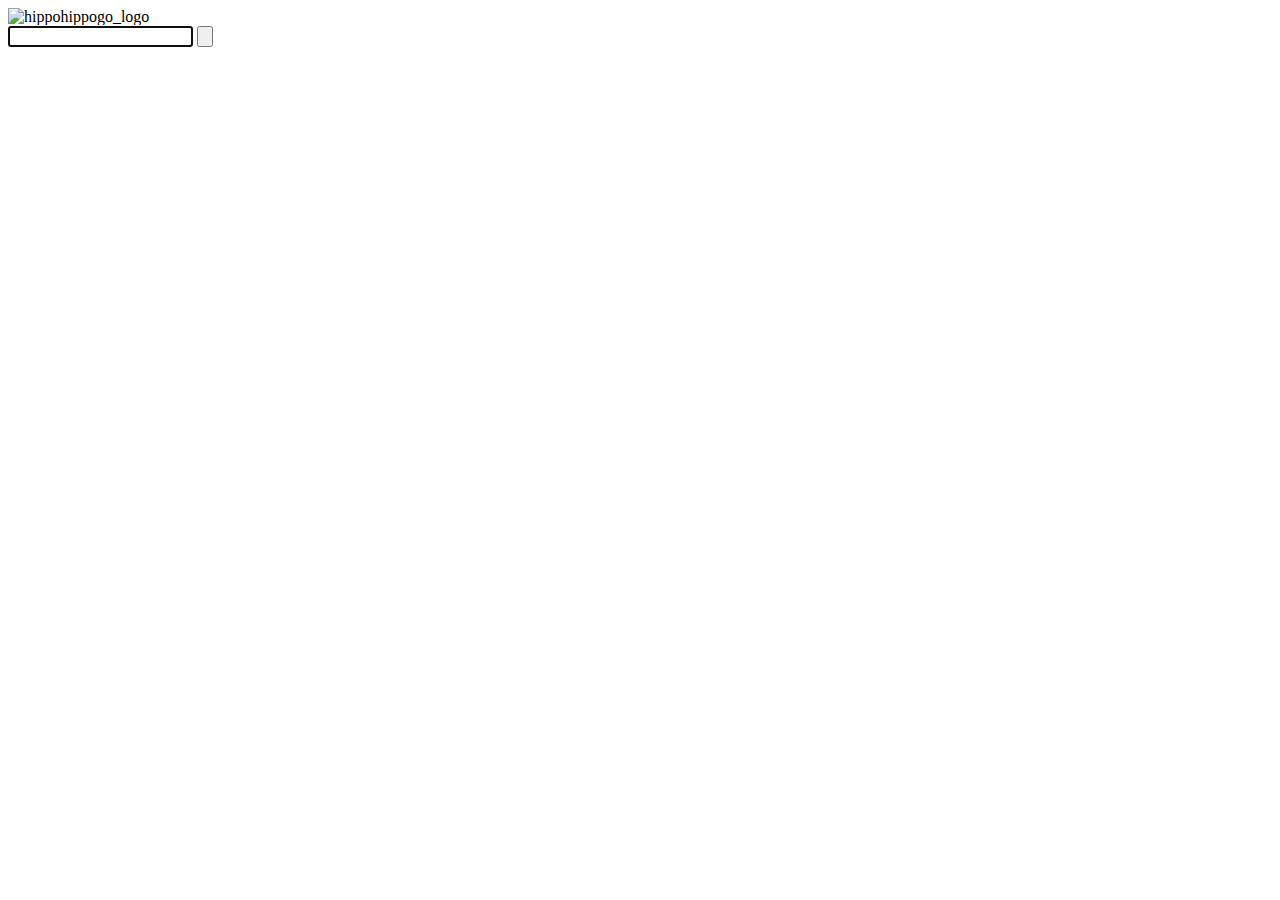
==== src/main/resources/static/index.html @ 053a4601 "Modify Landing Page HTML FILE" ====
<html lang="en">
  <head>
    <meta charset="UTF-8" />
    <meta
      name="viewport"
      content="width=device-width, initial-scale=1.0, maximum-scale=3.0, user-scalable=1"
    />
    <title>HippoHippoGo</title>
    <link
      rel="stylesheet"
      media="handheld, all"
      href="./css/index.css"
      type="text/css"
    />
    <link rel="icon" href="./assets/hippohippogo_logo.ico" type="image/gif">
  </head>
  <body
    class="body--home body--html"
    data-gr-c-s-loaded="true"
    cz-shortcut-listen="true"
  >
    <div class="header-wrap--home"></div>
    <div id="content_wrapper_homepage" class="content-wrap--home">
      <div id="content_homepage" class="content--home">
        <div class="logo-wrap--home">
          <img
            title="HippoHippoGo"
            class="logo_homepage"
            src="./assets/hippohippogo_logo.png" alt="hippohippogo_logo"
          />
        </div>
        <div class="search-wrap--home">
          <form
            name="x"
            id="search_form_homepage"
            class="search"
            action="/api/dummy"
            method="get"
          >
            <input
              name="q"
              autocomplete="off"
              id="search_form_input_homepage"
              class="search__input"
              type="text"
              autofocus=""
            />

            <input
              name="b"
              id="search_button_homepage"
              class="search__button search__button--html"
              value=""
              title="Search"
              alt="Search"
              type="submit"
            />
          </form>
        </div>
        <div id="html-only-notice"></div>
      </div>
    </div>
  </body>
  <div id="__genieContainer" style="all: initial;"></div>
</html>
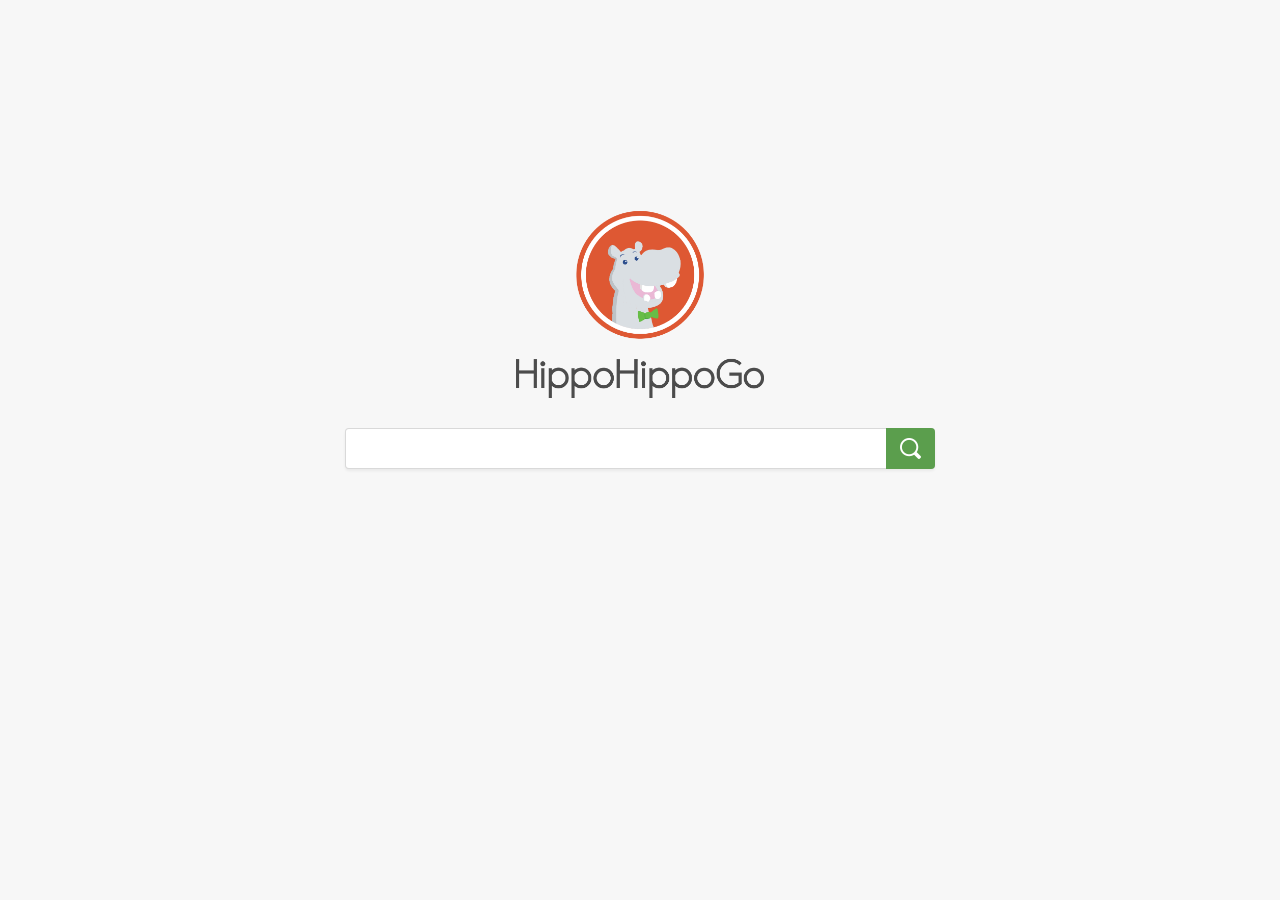
==== commit befd6344: "Add Logo Without Text" ====
--- a/src/main/resources/static/index.html
+++ b/src/main/resources/static/index.html
@@ -24,9 +24,9 @@
       <div id="content_homepage" class="content--home">
         <div class="logo-wrap--home">
           <img
-            title="HippoHippoGo"
-            class="logo_homepage"
-            src="./assets/hippohippogo_logo.png" alt="hippohippogo_logo"
+                  title="HippoHippoGo"
+                  class="logo_homepage"
+                  src="assets/hippohippogo_logo_with_text.png" alt="hippohippogo_logo"
           />
         </div>
         <div class="search-wrap--home">
--- a/src/main/resources/static/css/index.css
+++ b/src/main/resources/static/css/index.css
@@ -0,0 +1,4565 @@
+﻿html,
+body,
+div,
+span,
+applet,
+object,
+iframe,
+h1,
+h2,
+h3,
+h4,
+h5,
+h6,
+p,
+blockquote,
+pre,
+a,
+abbr,
+acronym,
+address,
+big,
+cite,
+code,
+del,
+dfn,
+em,
+img,
+ins,
+kbd,
+q,
+s,
+samp,
+small,
+strike,
+strong,
+sub,
+sup,
+tt,
+var,
+b,
+u,
+i,
+center,
+dl,
+dt,
+dd,
+ol,
+ul,
+li,
+fieldset,
+form,
+label,
+legend,
+table,
+caption,
+tbody,
+tfoot,
+thead,
+tr,
+th,
+td,
+article,
+aside,
+canvas,
+details,
+embed,
+figure,
+figcaption,
+footer,
+header,
+hgroup,
+menu,
+nav,
+output,
+ruby,
+section,
+summary,
+time,
+mark,
+audio,
+video {
+  margin: 0;
+  padding: 0;
+  border: 0;
+  font: inherit;
+  font-size: 100%;
+  vertical-align: baseline;
+}
+html {
+  line-height: 1;
+}
+ol,
+ul {
+  list-style: none;
+}
+table {
+  border-collapse: collapse;
+  border-spacing: 0;
+}
+caption,
+th,
+td {
+  text-align: left;
+  font-weight: normal;
+  vertical-align: middle;
+}
+q,
+blockquote {
+  quotes: none;
+}
+q:before,
+q:after,
+blockquote:before,
+blockquote:after {
+  content: "";
+  content: none;
+}
+a img {
+  border: none;
+}
+article,
+aside,
+details,
+figcaption,
+figure,
+footer,
+header,
+hgroup,
+main,
+menu,
+nav,
+section,
+summary {
+  display: block;
+}
+img {
+  max-width: 100%;
+}
+.site-wrapper {
+  width: 100%;
+  overflow: hidden;
+}
+.content-wrap {
+  margin: 0 auto;
+  position: relative;
+}
+.text-center,
+.text-mid {
+  text-align: center;
+}
+.text-left {
+  text-align: left;
+}
+.text-right {
+  text-align: right;
+}
+.r-block {
+  display: block;
+}
+.r-inline {
+  display: inline;
+}
+.r-inline-block,
+.r-iblock {
+  display: inline-block;
+}
+.r-valign--top {
+  vertical-align: top;
+}
+.r-valign--mid {
+  vertical-align: middle;
+}
+.r-valign--bottom {
+  vertical-align: bottom;
+}
+.r-border-box,
+html {
+  -webkit-box-sizing: border-box;
+  -moz-box-sizing: border-box;
+  -ms-box-sizing: border-box;
+  -o-box-sizing: border-box;
+  box-sizing: border-box;
+}
+.r-content-box,
+.r-grid-pad {
+  -webkit-box-sizing: content-box;
+  -moz-box-sizing: content-box;
+  -ms-box-sizing: content-box;
+  -o-box-sizing: content-box;
+  box-sizing: content-box;
+}
+.whole,
+.half,
+.third,
+.twothird,
+.twothirds,
+.quarter,
+.threequarter,
+.threequarters,
+.sixth,
+.eighth,
+.ninety,
+.eighty,
+.seventy,
+.sixty,
+.fifty,
+.forty,
+.thirty,
+.twenty,
+.ten {
+  float: left;
+  position: relative;
+  -webkit-box-sizing: border-box;
+  -moz-box-sizing: border-box;
+  -ms-box-sizing: border-box;
+  -o-box-sizing: border-box;
+  box-sizing: border-box;
+}
+.whole {
+  width: 100%;
+}
+.half,
+.fifty {
+  width: 50%;
+}
+.third {
+  width: 33.3%;
+}
+.twothird,
+.twothirds {
+  width: 66.6%;
+}
+.quarter {
+  width: 25%;
+}
+.threequarter,
+.threequarters {
+  width: 75%;
+}
+.sixth {
+  width: 16.6%;
+}
+.eighth {
+  width: 12.5%;
+}
+.ninety {
+  width: 90%;
+}
+.eighty {
+  width: 80%;
+}
+.seventy {
+  width: 70%;
+}
+.sixty {
+  width: 60%;
+}
+.forty {
+  width: 40%;
+}
+.thirty {
+  width: 30%;
+}
+.twenty {
+  width: 20%;
+}
+.ten {
+  width: 10%;
+}
+.gw {
+  margin-left: -1em;
+  letter-spacing: -0.31em;
+}
+.g {
+  padding-left: 1em;
+  display: inline-block;
+  vertical-align: top;
+  letter-spacing: normal;
+  float: none;
+  -webkit-box-sizing: border-box;
+  -moz-box-sizing: border-box;
+  -ms-box-sizing: border-box;
+  -o-box-sizing: border-box;
+  box-sizing: border-box;
+}
+.gw--h {
+  margin-left: -0.5em;
+}
+.gw--h .g {
+  padding-left: 0.5em;
+}
+.block-mid {
+  margin-left: auto;
+  margin-right: auto;
+  display: block;
+  float: none;
+}
+.pull-left,
+.fl,
+.float--left {
+  float: left;
+}
+.pull-right,
+.fr,
+.float--right {
+  float: right;
+}
+.pull-none,
+.killfloat {
+  float: none;
+}
+.clear,
+.r-clear {
+  clear: both;
+}
+.hide,
+.r-hide {
+  display: none;
+}
+.hide--important {
+  display: none !important;
+}
+.allcaps {
+  text-transform: uppercase;
+}
+.clearfix:after,
+.fix:after,
+.group:after,
+.row:after,
+.gw:after,
+.media:after {
+  content: "";
+  display: block;
+  clear: both;
+}
+@media only screen and (min-width: 1079px) {
+  .hide--screen-l {
+    display: none;
+  }
+  .show--screen-l,
+  .r-block--screen-l {
+    display: block;
+  }
+  .block-mid--screen-l {
+    margin-left: auto;
+    margin-right: auto;
+    display: block;
+    float: none;
+  }
+  .pull-left--screen-l,
+  .fl--screen-l {
+    float: left;
+  }
+  .pull-right--screen-l,
+  .fr--screen-l {
+    float: right;
+  }
+  .pull-none--screen-l,
+  .killfloat--screen-l {
+    float: none;
+  }
+  .whole--screen-l {
+    width: 100%;
+  }
+  .ninety--screen-l {
+    width: 90%;
+  }
+  .eighty--screen-l {
+    width: 80%;
+  }
+  .seventy--screen-l {
+    width: 70%;
+  }
+  .sixty--screen-l {
+    width: 60%;
+  }
+  .half--screen-l,
+  .fifty--screen-l {
+    width: 50%;
+  }
+  .forty--screen-l {
+    width: 40%;
+  }
+  .thirty--screen-l {
+    width: 30%;
+  }
+  .quarter--screen-l {
+    width: 25%;
+  }
+  .twenty--screen-l {
+    width: 20%;
+  }
+  .ten--screen-l {
+    width: 10%;
+  }
+}
+@media only screen and (min-width: 1440px) {
+  .hide--screen-xl {
+    display: none;
+  }
+  .show--screen-xl,
+  .r-block--screen-xl {
+    display: block;
+  }
+  .block-mid--screen-xl {
+    margin-left: auto;
+    margin-right: auto;
+    display: block;
+    float: none;
+  }
+  .pull-left--screen-xl,
+  .fl--screen-xl {
+    float: left;
+  }
+  .pull-right--screen-xl,
+  .fr--screen-xl {
+    float: right;
+  }
+  .pull-none--screen-xl,
+  .killfloat--screen-xl {
+    float: none;
+  }
+  .whole--screen-xl {
+    width: 100%;
+  }
+  .ninety--screen-xl {
+    width: 90%;
+  }
+  .eighty--screen-xl {
+    width: 80%;
+  }
+  .seventy--screen-xl {
+    width: 70%;
+  }
+  .sixty--screen-xl {
+    width: 60%;
+  }
+  .half--screen-xl,
+  .fifty--screen-xl {
+    width: 50%;
+  }
+  .forty--screen-xl {
+    width: 40%;
+  }
+  .thirty--screen-xl {
+    width: 30%;
+  }
+  .quarter--screen-xl {
+    width: 25%;
+  }
+  .twenty--screen-xl {
+    width: 20%;
+  }
+  .ten--screen-xl {
+    width: 10%;
+  }
+}
+@media only screen and (max-width: 864px) {
+  .port-half,
+  .half--screen-m {
+    width: 50%;
+    float: left;
+    clear: none;
+  }
+  .block-mid--screen-m {
+    margin-left: auto;
+    margin-right: auto;
+    display: block;
+    float: none;
+  }
+  .port-hide,
+  .hide--screen-m {
+    display: none;
+  }
+  .port-block,
+  .show--screen-m,
+  .r-block--screen-m {
+    display: block;
+  }
+  .port-clear,
+  .clear--screen-m,
+  .r-clear--screen-m {
+    clear: both;
+  }
+  .port-killfloat,
+  .port-pull-none,
+  .port-float--none,
+  .pull-none--screen-m,
+  .killfloat--screen-m {
+    float: none;
+  }
+  .whole--screen-m {
+    width: 100%;
+  }
+  .ninety--screen-m {
+    width: 90%;
+  }
+  .eighty--screen-m {
+    width: 80%;
+  }
+  .seventy--screen-m {
+    width: 70%;
+  }
+  .sixty--screen-m {
+    width: 60%;
+  }
+  .half--screen-m,
+  .fifty--screen-m {
+    width: 50%;
+  }
+  .forty--screen-m {
+    width: 40%;
+  }
+  .thirty--screen-m {
+    width: 30%;
+  }
+  .quarter--screen-m {
+    width: 25%;
+  }
+  .twenty--screen-m {
+    width: 20%;
+  }
+  .ten--screen-m {
+    width: 10%;
+  }
+}
+@media only screen and (max-width: 590px) {
+  html {
+    min-width: initial;
+  }
+  .whole,
+  .half,
+  .third,
+  .twothird,
+  .twothirds,
+  .quarter,
+  .threequarter,
+  .threequarters,
+  .sixth,
+  .eighth,
+  .ninety,
+  .eighty,
+  .seventy,
+  .sixty,
+  .fifty,
+  .forty,
+  .thirty,
+  .twenty,
+  .ten {
+    width: 100%;
+    margin: 0 auto;
+  }
+  img.half,
+  img.third,
+  img.twothird,
+  img.quarter,
+  img.threequarter,
+  img.sixth {
+    width: auto;
+  }
+  .palm-half,
+  .half--screen-s {
+    width: 50%;
+    float: left;
+    clear: none;
+  }
+  .block-mid--screen-s {
+    margin-left: auto;
+    margin-right: auto;
+    display: block;
+    float: none;
+  }
+  .palm-hide,
+  .hide--screen-s {
+    display: none;
+  }
+  .palm-block,
+  .show--screen-s,
+  .r-block--screen-s {
+    display: block;
+  }
+  .palm-clear,
+  .clear--screen-s,
+  .r-clear--screen-s {
+    clear: both;
+  }
+  .palm-killfloat,
+  .palm-pull-none,
+  .palm-float--none,
+  .killfloat-s,
+  .pull-none--screen-s {
+    float: none;
+  }
+  .whole--screen-s {
+    width: 100%;
+  }
+  .ninety--screen-s {
+    width: 90%;
+  }
+  .eighty--screen-s {
+    width: 80%;
+  }
+  .seventy--screen-s {
+    width: 70%;
+  }
+  .sixty--screen-s {
+    width: 60%;
+  }
+  .half--screen-s,
+  .fifty--screen-s {
+    width: 50%;
+  }
+  .forty--screen-s {
+    width: 40%;
+  }
+  .thirty--screen-s {
+    width: 30%;
+  }
+  .quarter--screen-s {
+    width: 25%;
+  }
+  .twenty--screen-s {
+    width: 20%;
+  }
+  .ten--screen-s {
+    width: 10%;
+  }
+}
+@media only screen and (max-width: 425px) {
+  .half--screen-xs {
+    width: 50%;
+    float: left;
+    clear: none;
+  }
+  .hide--screen-xs {
+    display: none;
+  }
+  .show--screen-xs,
+  .r-block--screen-xs {
+    display: block;
+  }
+  .clear--screen-xs,
+  .r-clear--screen-xs {
+    clear: both;
+  }
+  .killfloat-xs,
+  .pull-none--screen-xs {
+    float: none;
+  }
+  .whole--screen-xs {
+    width: 100%;
+  }
+  .ninety--screen-xs {
+    width: 90%;
+  }
+  .eighty--screen-xs {
+    width: 80%;
+  }
+  .seventy--screen-xs {
+    width: 70%;
+  }
+  .sixty--screen-xs {
+    width: 60%;
+  }
+  .half--screen-xs,
+  .fifty--screen-xs {
+    width: 50%;
+  }
+  .forty--screen-xs {
+    width: 40%;
+  }
+  .thirty--creen-xs {
+    width: 30%;
+  }
+  .quarter--screen-xs {
+    width: 25%;
+  }
+  .twenty--screen-xs {
+    width: 20%;
+  }
+  .ten--screen-xs {
+    width: 10%;
+  }
+}
+.button,
+.butt,
+.btn,
+.btn,
+.button,
+.btn--icon,
+.btn--top {
+  display: inline-block;
+  vertical-align: middle;
+  white-space: nowrap;
+  text-align: center;
+  position: relative;
+  text-decoration: none;
+  margin-top: 0;
+  margin-bottom: 0;
+  padding: 0 1em;
+  line-height: 2.5;
+  border: 1px solid #babec9;
+  text-shadow: 0 1px 1px rgba(255, 255, 255, 0.1);
+  background-color: #f8f8f8;
+  color: #474747;
+  cursor: pointer;
+  -moz-border-radius: 4px;
+  -webkit-border-radius: 4px;
+  border-radius: 4px;
+  -webkit-box-sizing: content-box;
+  -moz-box-sizing: content-box;
+  -ms-box-sizing: content-box;
+  -o-box-sizing: content-box;
+  box-sizing: content-box;
+  -webkit-user-select: none;
+  -khtml-user-select: none;
+  -moz-user-select: -moz-none;
+  -ms-user-select: none;
+  user-select: none;
+}
+.button:hover,
+.butt:hover,
+.btn:hover,
+.btn:hover,
+.button:hover {
+  text-decoration: none;
+  background-color: #fff;
+}
+.button:active,
+.butt:active,
+.btn:active,
+.btn:active,
+.button:active {
+  background-color: #eee;
+}
+.button:active,
+.button:focus {
+  outline: none;
+}
+.btn--full,
+.btn--fill {
+  display: block;
+}
+.btn--pill {
+  -moz-border-radius: 5em;
+  -webkit-border-radius: 5em;
+  border-radius: 5em;
+}
+.btn--xxl {
+  font-size: 5em;
+}
+.btn--xl {
+  font-size: 3em;
+}
+.btn--l {
+  font-size: 2em;
+}
+.btn--m {
+  font-size: 1.5em;
+}
+.btn--s {
+  font-size: 0.75em;
+}
+.btn--xs {
+  font-size: 0.5em;
+}
+.btn--xtall {
+  line-height: 4;
+}
+.btn--tall {
+  line-height: 3;
+}
+.btn--short {
+  line-height: 1.5;
+}
+.btn--nat {
+  line-height: inherit;
+}
+.btn--dark {
+  border-color: #242424;
+  text-shadow: 0 -1px 1px rgba(0, 0, 0, 0.9);
+  background-color: #474747;
+  color: #f8f8f8;
+}
+.btn--dark:hover {
+  background-color: #383838;
+}
+.btn--dark:active {
+  background-color: #292929;
+}
+.btn--grp,
+.btn-grp > .btn {
+  margin-left: -0.35em;
+}
+.btn--grp,
+.btn-grp > .btn {
+  -webkit-border-radius: 0;
+  -moz-border-radius: 0;
+  border-radius: 0;
+}
+.btn--grp:first-child,
+.btn-grp > .btn:first-child,
+.btn--grp--first {
+  margin-left: 0;
+  -moz-border-radius-bottomleft: 0.25em;
+  -webkit-border-bottom-left-radius: 0.25em;
+  border-bottom-left-radius: 0.25em;
+  -moz-border-radius-topleft: 0.25em;
+  -webkit-border-top-left-radius: 0.25em;
+  border-top-left-radius: 0.25em;
+}
+.btn--grp:last-child,
+.btn-grp > .btn:last-child,
+.btn--grp--last {
+  -moz-border-radius-topright: 0.25em;
+  -webkit-border-top-right-radius: 0.25em;
+  border-top-right-radius: 0.25em;
+  -moz-border-radius-bottomright: 0.25em;
+  -webkit-border-bottom-right-radius: 0.25em;
+  border-bottom-right-radius: 0.25em;
+}
+.btn--grp.btn--grp--fakefirst {
+  -webkit-border-radius: 0;
+  -moz-border-radius: 0;
+  border-radius: 0;
+}
+@font-face {
+  font-family: "DDG_ProximaNova";
+  src: url("font/ProximaNova-ExtraBold-webfont.eot");
+  src: url("font/ProximaNova-ExtraBold-webfont.eot?#iefix")
+      format("embedded-opentype"),
+    url("font/ProximaNova-ExtraBold-webfont.woff2") format("woff2"),
+    url("font/ProximaNova-ExtraBold-webfont.woff") format("woff"),
+    url("font/ProximaNova-ExtraBold-webfont.ttf") format("truetype"),
+    url("font/ProximaNova-ExtraBold-webfont.svg#proxima_novaextrabold")
+      format("svg");
+  font-weight: 800;
+  font-style: normal;
+}
+.body--home,
+.site-wrapper--home {
+  background: #f7f7f7;
+}
+.site-wrapper--home {
+  height: 100%;
+}
+.site-wrapper--home:before {
+  display: none !important;
+}
+.content-wrap--home {
+  position: absolute;
+  margin: auto;
+  width: 100%;
+  top: 24%;
+  left: 0;
+  right: 0;
+  z-index: 12;
+}
+.no-js .content--home {
+  visibility: visible !important;
+}
+.logo-wrap--home {
+  position: relative;
+  display: block;
+  max-width: 300px;
+  margin: auto;
+  margin-bottom: 0.8em;
+  margin-top: -1.25em;
+}
+@media only screen and (max-width: 425px) {
+  .logo-wrap--home {
+    margin-bottom: 1.25em;
+    margin-top: 0;
+  }
+}
+@media only screen and (max-height: 425px) {
+  .logo-wrap--home {
+    margin-bottom: 0;
+    margin-top: 0;
+  }
+}
+.search-wrap--home {
+  padding: 1.3em 0.8em 1em;
+  max-width: 590px;
+  margin-left: auto;
+  margin-right: auto;
+  display: block;
+  float: none;
+  width: 70%;
+}
+@media only screen and (max-width: 590px) {
+  .search-wrap--home {
+    width: 80%;
+  }
+  .has-search-focus .search-wrap--home {
+    width: auto;
+  }
+}
+@media only screen and (max-width: 425px) {
+  .search-wrap--home {
+    width: auto;
+  }
+}
+@media only screen and (max-height: 455px) and (orientation: portrait) {
+  .displayable-atb-banner .search-wrap--home {
+    padding-top: 0.694em;
+    padding-bottom: 0.2em;
+  }
+}
+.tag-home {
+  position: relative;
+  line-height: 1.4;
+  font-size: 1.25em;
+  padding: 0;
+  margin: 0.5em auto;
+  text-align: center;
+  color: #9a9a9a;
+}
+@media only screen and (max-width: 590px) {
+  .tag-home {
+    font-size: 1em;
+  }
+}
+.tag-home__link,
+.tag-home__link:hover,
+.tag-home__link:visited,
+.tag-home__link:active {
+  color: #4495d4;
+}
+.foot-home {
+  position: absolute;
+  bottom: 14%;
+  left: 0;
+  right: 0;
+  width: 100%;
+  padding: 1em 0;
+  text-align: center;
+}
+.lt-ie9 .foot-home {
+  display: none;
+}
+.foot-home.show-on-small-screens {
+  display: block;
+}
+.foot-home.fix-to-bottom {
+  display: block;
+  bottom: 0;
+  padding: 0;
+  height: auto !important;
+  right: 0;
+}
+@media only screen and (max-width: 590px) {
+  .foot-home {
+    font-size: 0.9176em;
+  }
+}
+@media only screen and (max-height: 425px) {
+  .foot-home {
+    display: none;
+  }
+}
+@media only screen and (max-height: 425px) {
+  .foot-home,
+  .foot-home.show-on-small-screens {
+    display: none;
+  }
+}
+.blurred-animation .header--aside,
+.blurred-animation .header-wrap--hero,
+.blurred-animation .header-wrap--home,
+.blurred-animation .content-wrap--home,
+.blurred-animation .onboarding-ed,
+.blurred-animation .onboarding-scroll-teaser,
+.blurred-animation .foot-home {
+  -webkit-transition: all 0.3s ease-in-out;
+  -webkit-transition-delay: 0s;
+  -moz-transition: all 0.3s ease-in-out 0s;
+  -o-transition: all 0.3s ease-in-out 0s;
+  transition: all 0.3s ease-in-out 0s;
+  -webkit-transform: translate3d(0, 0, 0);
+  -moz-transform: translate3d(0, 0, 0);
+  -ms-transform: translate3d(0, 0, 0);
+  -o-transform: translate3d(0, 0, 0);
+  transform: translate3d(0, 0, 0);
+  opacity: 1;
+}
+.is-blurred .header--aside,
+.is-blurred .header-wrap--hero,
+.is-blurred .header-wrap--home,
+.is-blurred .content-wrap--home,
+.is-blurred .onboarding-ed,
+.is-blurred .onboarding-scroll-teaser,
+.is-blurred .foot-home {
+  opacity: 0.5;
+}
+.is-blurred.cssfilters .header--aside,
+.is-blurred.cssfilters .header-wrap--hero,
+.is-blurred.cssfilters .header-wrap--home,
+.is-blurred.cssfilters .content-wrap--home,
+.is-blurred.cssfilters .onboarding-ed,
+.is-blurred.cssfilters .onboarding-scroll-teaser,
+.is-blurred.cssfilters .foot-home {
+  -webkit-filter: blur(5px);
+  -moz-filter: blur(5px);
+  filter: blur(5px);
+  opacity: 1;
+}
+@media only screen and (max-height: 361.25px) and (min-width: 864px) {
+  .content-wrap--home {
+    margin-bottom: 3em;
+    text-align: center;
+  }
+  .content--home {
+    padding-bottom: 2em;
+    display: flex;
+  }
+  .content--home .cw--c {
+    flex: 1;
+    display: flex;
+    align-items: center;
+    justify-content: center;
+    flex-wrap: wrap;
+  }
+  .logo-wrap--home,
+  .search-wrap--home {
+    display: block;
+    margin: 0;
+  }
+  .search-wrap--home {
+    box-sizing: border-box;
+    text-align: left;
+    max-width: 400px;
+    padding-right: 0;
+  }
+  .search--home {
+    margin-left: 1em;
+    margin-top: -0.25em;
+  }
+  .logo_homepage {
+    margin-left: -22px;
+    margin-right: -22px;
+  }
+  .tag-home {
+    width: 100%;
+    flex-basis: 100%;
+  }
+}
+@media only screen and (max-height: 590px) {
+  .content-wrap--home {
+    top: 20%;
+  }
+}
+@media only screen and (min-height: 700px) {
+  .foot-home {
+    bottom: 20%;
+  }
+}
+@media only screen and (max-height: 650px) {
+  .is-firefox-focus .tag-home {
+    display: none;
+  }
+}
+@media only screen and (max-height: 560px) and (min-width: 320px) {
+  .is-firefox-focus .fix-to-bottom {
+    display: none !important;
+  }
+}
+@media only screen and (max-height: 480px) and (min-width: 360px) {
+  .fix-to-bottom {
+    display: none !important;
+  }
+}
+@media only screen and (max-height: 540px) {
+  .foot-home {
+    display: none;
+  }
+  .fix-to-bottom {
+    top: auto !important;
+  }
+}
+@media only screen and (max-height: 540px) and (min-width: 590px) {
+  .foot-home {
+    padding-top: 21px;
+    right: 90px;
+  }
+}
+@media only screen and (max-height: 595px) and (min-width: 590px) {
+  .content-wrap--home {
+    top: 7em;
+    padding-bottom: 4em;
+    margin-bottom: 0;
+  }
+}
+@media only screen and (max-height: 318.75px) and (min-width: 590px) {
+  .content-wrap--home {
+    top: 4em;
+  }
+}
+@media only screen and (max-height: 276.25px) and (min-width: 590px) {
+  .content-wrap--home {
+    position: absolute;
+    top: 30%;
+  }
+}
+.is-atb-fullbleed .content-wrap--home {
+  position: relative !important;
+  top: 0 !important;
+}
+.is-atb-fullbleed .onboarding-ed {
+  position: static;
+  height: 400vh;
+  top: 100vh;
+}
+.is-atb-fullbleed .onboarding-ed__slide {
+  height: 100vh;
+}
+.is-atb-fullbleed .header-wrap--home {
+  display: block;
+  width: 100%;
+  max-width: 1400px;
+  box-sizing: border-box;
+  padding: 23px;
+  padding-bottom: 0;
+  margin: 0 auto;
+  height: auto;
+}
+.is-atb-fullbleed .content--home {
+  display: block;
+  padding-bottom: 0;
+  height: auto;
+}
+.is-atb-fullbleed .content--home .cw--c {
+  display: flex;
+  flex-direction: column;
+  align-items: center;
+  margin: 0 auto;
+}
+.is-atb-fullbleed .content--home .logo-wrap--home {
+  display: flex;
+  align-items: center;
+  flex: 1 0 auto;
+  margin: 0 0 20px;
+}
+.is-atb-fullbleed .content--home .logo_homepage {
+  margin: 0;
+  width: 200px;
+  height: 56px;
+  background-image: url(assets/logo_homepage_mobile.normal.v108.unoptimized.svg);
+  background-size: 100% 100%;
+}
+.is-atb-fullbleed .content--home .logo_homepage__tt {
+  left: 105%;
+  top: 30%;
+}
+.is-atb-fullbleed .content--home .search-wrap--home {
+  padding: 0;
+  margin: 0;
+  width: 100%;
+  max-width: none;
+}
+.is-atb-fullbleed .content--home .search--home {
+  width: 100%;
+  flex: 1 0 auto;
+  max-width: 665px;
+  margin: 0 auto;
+}
+.is-atb-fullbleed .content--home .search--adv:hover,
+.is-atb-fullbleed
+  .content--home
+  .search--adv.search--header.has-text.search--hover,
+.is-atb-fullbleed
+  .content--home
+  .search--adv.search--header.has-text.search--focus,
+.is-atb-fullbleed .content--home .search--adv.search--home.has-text {
+  padding-right: 3.5em;
+}
+.is-atb-fullbleed .content--home .tag-home {
+  display: none;
+}
+.is-atb-fullbleed .header--aside {
+  display: flex;
+  align-items: center;
+  line-height: normal;
+  height: auto;
+}
+.is-atb-fullbleed .header--aside {
+  margin: 0;
+  justify-content: flex-end;
+  position: static;
+}
+.is-atb-fullbleed .header--aside .header--aside__item {
+  line-height: normal;
+  height: auto;
+  z-index: auto;
+}
+.is-atb-fullbleed .header--aside .header--aside__item.showcase {
+  display: none;
+}
+.is-atb-fullbleed .header--aside .header__button--menu {
+  order: 1;
+  position: static;
+  top: 0;
+  height: auto;
+  width: auto;
+  padding: 8px;
+  line-height: normal;
+  margin-right: -8px;
+}
+.is-atb-fullbleed .onboarding-ed__arrow {
+  display: none !important;
+}
+.is-atb-fullbleed .badge-link.badge-link--full {
+  box-sizing: border-box;
+  display: flex;
+  width: 100%;
+  min-height: 400px;
+  max-width: 1140px;
+  margin: 80px auto 90px;
+  padding: 0 40px;
+  flex-direction: column;
+  align-items: start;
+  border: none;
+  background: none;
+  cursor: initial;
+  box-shadow: none !important;
+  hyphens: auto;
+}
+.is-atb-fullbleed .badge-link__wrap {
+  box-sizing: border-box;
+  width: auto;
+  max-width: none;
+  padding: 0;
+  margin: 0;
+}
+.is-atb-fullbleed .badge-link__content {
+  max-width: 355px;
+  padding-left: 25px;
+}
+.is-atb-fullbleed .badge-link__title {
+  margin-bottom: auto;
+  padding: 0 0 11px;
+  font-size: 40px;
+  line-height: 1.1;
+  text-align: left;
+  color: #353748;
+}
+.is-atb-fullbleed .badge-link__title,
+.is-atb-fullbleed .content-info__title,
+.is-atb-fullbleed .content-info__item__title {
+  font-weight: 700;
+}
+.is-atb-fullbleed :lang(en) .badge-link__title,
+.is-atb-fullbleed :lang(en) .content-info__title,
+.is-atb-fullbleed :lang(en) .content-info__item__title {
+  font-weight: 800;
+}
+.is-atb-fullbleed :lang(de) .badge-link__title,
+.is-atb-fullbleed :lang(de) .content-info__title,
+.is-atb-fullbleed :lang(de) .content-info__item__title {
+  font-weight: 800;
+}
+.is-atb-fullbleed :lang(fr) .badge-link__title,
+.is-atb-fullbleed :lang(fr) .content-info__title,
+.is-atb-fullbleed :lang(fr) .content-info__item__title {
+  font-weight: 800;
+}
+.is-atb-fullbleed :lang(es) .badge-link__title,
+.is-atb-fullbleed :lang(es) .content-info__title,
+.is-atb-fullbleed :lang(es) .content-info__item__title {
+  font-weight: 800;
+}
+.is-atb-fullbleed :lang(it) .badge-link__title,
+.is-atb-fullbleed :lang(it) .content-info__title,
+.is-atb-fullbleed :lang(it) .content-info__item__title {
+  font-weight: 800;
+}
+.is-atb-fullbleed .badge-link__bullets,
+.is-atb-fullbleed .badge-link__subtitle {
+  font-size: 17px;
+  color: #353748;
+}
+.is-atb-fullbleed .badge-link__subtitle {
+  margin-bottom: auto;
+  padding: 0 0 24px;
+  line-height: 1.5;
+}
+.is-atb-fullbleed .badge-link__bullets {
+  padding: 0 0 14px;
+}
+.is-atb-fullbleed .badge-link__bullets .badge-link__bullet {
+  margin-bottom: 5px;
+  position: relative;
+  padding-left: 0px;
+}
+.is-atb-fullbleed .badge-link__bullets .badge-link__bullet-check {
+  color: #6fbf5c;
+  margin-right: 12px;
+}
+.is-atb-fullbleed .badge-link__btn-wrap {
+  display: inline-block;
+  min-width: 235px;
+}
+.is-atb-fullbleed .badge-link__btn-wrap,
+.is-atb-fullbleed .badge-link__btn-wrap:hover {
+  text-decoration: none;
+}
+.is-atb-fullbleed .badge-link__btn {
+  display: flex;
+  height: 43px;
+  min-height: 44px;
+  margin: 0;
+  margin-top: 0px;
+  width: 100%;
+  font-size: 14px;
+  line-height: 1.3;
+  align-items: center;
+  justify-content: center;
+  background-color: #678fff !important;
+  border-color: #678fff !important;
+  box-sizing: border-box;
+  font-weight: normal;
+  border-radius: 10px;
+  white-space: normal;
+}
+.is-atb-fullbleed .bage--link__rating-wrap {
+  margin-top: 7px;
+}
+.is-atb-fullbleed .badge-link__rating {
+  font-size: 13px;
+  margin-top: 21px;
+  color: #65676a;
+  max-width: 300px;
+}
+.is-atb-fullbleed .badge-link__rating p {
+  padding: 0;
+  line-height: 1.35;
+}
+.is-atb-fullbleed .badge-link__rating-wrap {
+  display: flex;
+}
+.is-atb-fullbleed .badge-link__rating__star,
+.is-atb-fullbleed .badge-link__rating__star--empty {
+  margin-right: 2px;
+  font-family: sans-serif;
+}
+.is-atb-fullbleed .badge-link__rating__star--empty {
+  color: #d7d7d7;
+  position: relative;
+}
+.is-atb-fullbleed .badge-link__rating__star--third::before,
+.is-atb-fullbleed .badge-link__rating__star--half::before {
+  content: "★";
+  color: #65676a;
+  position: absolute;
+  overflow: hidden;
+  font-family: sans-serif;
+}
+.is-atb-fullbleed .badge-link__rating__star--third::before {
+  width: 40%;
+}
+.is-atb-fullbleed .badge-link__rating__star--half::before {
+  width: 50%;
+}
+.is-atb-fullbleed .badge-link__img {
+  display: block;
+  margin-top: -165px;
+  flex: 1 1 auto;
+  min-height: 285px;
+}
+.is-atb-fullbleed .badge-link__img--small,
+.is-atb-fullbleed .badge-link__img--small--dark {
+  display: none;
+  margin-top: 36px;
+  min-width: 105vw;
+  max-width: 105vw;
+  min-height: 1px;
+}
+.is-atb-fullbleed .badge-link__img--dark {
+  display: none;
+}
+.is-atb-fullbleed .content-info {
+  text-align: center;
+  order: 4;
+  color: #353748;
+  hyphens: auto;
+}
+.is-atb-fullbleed .content-info__title {
+  font-size: 32px;
+}
+.is-atb-fullbleed .content-info__items {
+  display: flex;
+  position: relative;
+  justify-content: center;
+  min-height: 340px;
+  margin: 40px auto 0;
+  padding: 0 40px;
+}
+.is-atb-fullbleed .body--home .content-info__items {
+  padding-bottom: 50px;
+}
+.is-atb-fullbleed .body--home .content-info__items::after {
+  display: none;
+}
+.is-atb-fullbleed .body--home.body--onboarding .content-info__items {
+  padding-bottom: 0px;
+}
+.is-atb-fullbleed .body--home.body--onboarding .content-info__items::after {
+  display: block;
+  position: absolute;
+  left: 0;
+  right: 0;
+  bottom: 0;
+  background: #58b792;
+  width: 100vw;
+  content: " ";
+  height: calc(100% - 180px);
+  z-index: -1;
+}
+.is-atb-fullbleed .content-info__items-wrap {
+  box-sizing: border-box;
+  display: flex;
+  justify-content: center;
+  width: 100%;
+  max-width: 1140px;
+  min-height: 340px;
+}
+.is-atb-fullbleed .content-info__item {
+  box-sizing: border-box;
+  width: 330px;
+  min-height: 340px;
+  display: flex;
+  flex-direction: column;
+  align-items: center;
+  margin: 0 17.5px;
+  padding: 20px 25px;
+  background-color: #fff;
+  border-radius: 18px;
+  box-shadow: 0px 10px 16px -8px rgba(0, 0, 0, 0.2);
+}
+.is-atb-fullbleed .content-info__item:first-of-type {
+  margin-left: 0;
+}
+.is-atb-fullbleed .content-info__item:last-of-type {
+  margin-right: 0;
+}
+.is-atb-fullbleed .content-info__item__icon {
+  width: 110px;
+  height: 100px;
+  margin: 30px;
+  display: block;
+}
+.is-atb-fullbleed .content-info__item__title {
+  font-size: 22px;
+  margin-bottom: 10px;
+  line-height: 1.1;
+  color: inherit;
+}
+.is-atb-fullbleed .content-info__item__subtitle {
+  font-size: 17px;
+  line-height: 1.5;
+  color: inherit;
+}
+.is-atb-fullbleed
+  :lang(en)
+  .content-info__item:first-of-type
+  .content-info__item__subtitle {
+  width: 70%;
+}
+@media only screen and (max-width: 930px) {
+  .is-atb-fullbleed .site-wrapper--home {
+    min-height: 100vh;
+    height: auto;
+  }
+  .is-atb-fullbleed .badge-link.badge-link--full {
+    margin: 60px auto 100px;
+    align-items: center;
+    order: 1;
+    transform: none;
+  }
+  .is-atb-fullbleed .badge-link__wrap {
+    margin: 0;
+    margin-left: 0;
+  }
+  .is-atb-fullbleed .badge-link__title,
+  .is-atb-fullbleed .badge-link__content {
+    text-align: center;
+  }
+  .is-atb-fullbleed .badge-link__title {
+    margin-top: 0px;
+  }
+  .is-atb-fullbleed .badge-link__content {
+    max-width: 410px;
+    margin: 0 auto;
+    padding: 0;
+  }
+  .is-atb-fullbleed .badge-link__bullet-check {
+    display: none;
+  }
+  .is-atb-fullbleed .badge-link__rating-wrap {
+    justify-content: center;
+  }
+  .is-atb-fullbleed .badge-link__rating {
+    max-width: unset;
+  }
+  .is-atb-fullbleed .badge-link__btn {
+    margin: 0 auto;
+    padding-left: 1.8em;
+    padding-right: 1.8em;
+  }
+  .is-atb-fullbleed .badge-link__img {
+    display: none;
+  }
+  .is-atb-fullbleed .badge-link__img--small {
+    display: block;
+  }
+  .is-atb-fullbleed .content-info__items-wrap {
+    flex-direction: column;
+    align-items: center;
+    padding: 0;
+  }
+  .is-atb-fullbleed .body--home.body--onboarding .content-info__items::after {
+    display: none;
+  }
+  .is-atb-fullbleed .content-info__item {
+    margin: 17.5px 0;
+    max-width: 90%;
+  }
+  .is-atb-fullbleed .content-info__item:first-of-type {
+    margin-top: 0;
+  }
+  .is-atb-fullbleed .content-info__item:last-of-type {
+    margin-bottom: 100px;
+  }
+}
+.is-atb-fullbleed.dark-bg .content--home .logo_homepage {
+  width: 250px;
+  background-image: url("assets/logo_homepage_mobile.alt.v106.svg");
+}
+.is-atb-fullbleed.dark-bg .badge-link__img {
+  display: none;
+}
+.is-atb-fullbleed.dark-bg .badge-link__img--dark {
+  display: block;
+}
+@media only screen and (max-width: 930px) {
+  .is-atb-fullbleed.dark-bg .badge-link__img--dark {
+    display: none;
+  }
+  .is-atb-fullbleed.dark-bg .badge-link__img--small--dark {
+    display: block;
+  }
+}
+.is-atb-fullbleed.is-bb-exp .logo-wrap--home {
+  margin: 14px 0 40px;
+}
+.is-atb-fullbleed.is-bb-exp .logo_homepage {
+  width: 200px;
+  height: 162px;
+  background-image: url(assets/logo_homepage.normal.v108.svg);
+}
+.is-atb-fullbleed.is-bb-exp
+  .badge-link.badge-link--full.badge-link--billboard-exp {
+  margin: 76px auto 100px;
+  flex-direction: row;
+  align-items: center;
+  hyphens: none;
+}
+@media only screen and (max-width: 930px) {
+  .is-atb-fullbleed.is-bb-exp
+    .badge-link.badge-link--full.badge-link--billboard-exp {
+    flex-direction: column;
+  }
+}
+.is-atb-fullbleed.is-bb-exp .badge-link__wrap {
+  flex-shrink: 0;
+  width: 460px;
+}
+.is-atb-fullbleed.is-bb-exp .badge-link__content {
+  max-width: none;
+}
+.is-atb-fullbleed.is-bb-exp .badge-link__img-bb {
+  flex: 1 1 auto;
+  max-width: 70%;
+  margin-left: 40px;
+  min-width: 0;
+}
+@media only screen and (max-width: 930px) {
+  .is-atb-fullbleed.is-bb-exp .badge-link__img-bb {
+    max-width: 85vw;
+    min-width: 593px;
+    margin-top: 60px;
+  }
+}
+.is-atb-fullbleed.is-bb-exp .content-info__items {
+  position: relative;
+  padding-left: 40px;
+  padding-right: 40px;
+}
+.is-atb-fullbleed.is-bb-exp .body--home .content-info__curve {
+  position: absolute;
+  bottom: -2px;
+  width: 100vw;
+  color: #e37151;
+  z-index: -1;
+}
+.is-atb-fullbleed.is-bb-exp .body--home.body--onboarding .content-info__curve {
+  top: 50%;
+  transform: translateY(-25%);
+}
+@media only screen and (max-width: 930px) {
+  .is-atb-fullbleed.is-bb-exp
+    .body--home.body--onboarding
+    .content-info__curve {
+    top: 100%;
+  }
+}
+.is-atb-fullbleed.is-bb-exp .onboarding-ed,
+.is-atb-fullbleed.is-bb-exp .onboarding-ed__slide {
+  height: 100vh;
+}
+.is-atb-fullbleed.is-bb-exp .onboarding-ed__curve {
+  width: 100%;
+  color: #e37151;
+  transform: translateY(75%);
+  margin-top: -100%;
+}
+.is-atb-fullbleed.is-bb-exp .onboarding-ed__slide:not(:first-of-type) {
+  display: none;
+}
+.is-atb-fullbleed.is-bb-exp:not(.dark-bg)
+  .body--home.body--onboarding
+  .content-info__items::after,
+.is-atb-fullbleed.is-bb-exp:not(.dark-bg) .onboarding-ed__slide-1 {
+  background: #e37151;
+}
+.is-atb-fullbleed.is-bb-exp .onboarding-ed__image--animated {
+  background: inherit;
+}
+.is-atb-fullbleed.is-bb-exp .onboarding-ed__content {
+  margin: 100px auto;
+}
+.is-atb-fullbleed.is-bb-exp .onboarding-ed__button-small {
+  border-radius: 10px;
+}
+.is-atb-fullbleed.is-bb-exp.dark-bg.is-bb-exp .logo_homepage {
+  background-image: url(assets/logo_homepage.alt.v108.svg);
+}
+.is-atb-fullbleed.is-bb-exp.dark-bg.is-bb-exp
+  .badge-link__img-bb:not(.badge-link__img--dark) {
+  display: none;
+}
+.is-atb-fullbleed.is-bb-exp.dark-bg.is-bb-exp .content-info__curve,
+.is-atb-fullbleed.is-bb-exp.dark-bg.is-bb-exp .onboarding-ed__curve {
+  color: #58b792;
+}
+@media only screen and (max-width: 930px) {
+  .is-atb-fullbleed.is-bb-exp.dark-bg.is-bb-exp .badge-link__img--dark {
+    display: block;
+  }
+}
+@media only screen and (max-width: 930px) {
+  .is-atb-fullbleed.is-bb-exp .badge-link.badge-link--full {
+    padding: 0 10px;
+  }
+  .is-atb-fullbleed.is-bb-exp .badge-link__wrap {
+    width: 100%;
+    max-width: 560px;
+    flex-shrink: 1;
+  }
+}
+.is-atb-fullbleed.is-bb-exp.fb-centered
+  .badge-link.badge-link--full.badge-link--billboard-exp {
+  min-height: auto;
+  align-items: start;
+  justify-content: center;
+  text-align: center;
+  margin-top: 65px;
+}
+@media only screen and (max-width: 930px) {
+  .is-atb-fullbleed.is-bb-exp.fb-centered
+    .badge-link.badge-link--full.badge-link--billboard-exp {
+    flex-direction: row;
+  }
+}
+.is-atb-fullbleed.is-bb-exp.fb-centered .badge-link__wrap {
+  width: 560px;
+  flex-shrink: 1;
+}
+.is-atb-fullbleed.is-bb-exp.fb-centered .badge-link__content {
+  padding: 0;
+}
+.is-atb-fullbleed.is-bb-exp.fb-centered .badge-link__title {
+  text-align: center;
+}
+.is-atb-fullbleed.is-bb-exp.fb-centered .badge-link__subtitle {
+  max-width: 542px;
+  padding-bottom: 14px;
+  margin: 0 auto;
+}
+.is-atb-fullbleed.is-bb-exp.fb-centered
+  .badge-link__bullets
+  .badge-link__bullet-check {
+  display: none;
+}
+.is-atb-fullbleed.is-bb-exp.fb-centered .badge-link__rating {
+  text-align: center;
+  margin-left: auto;
+  margin-right: auto;
+}
+.is-atb-fullbleed.is-bb-exp.fb-centered .badge-link__rating-wrap {
+  justify-content: center;
+}
+.is-atb-fullbleed.is-bb-exp.fb-centered .badge-link__img-bb {
+  display: none;
+}
+html,
+body {
+  height: 100%;
+  min-height: 100%;
+  padding: 0;
+  margin: 0;
+}
+html {
+  overflow: hidden;
+  overflow-y: auto;
+  background-color: #f7f7f7;
+  font-size: 90%;
+  -webkit-text-size-adjust: 100%;
+}
+body {
+  overflow: hidden;
+  position: relative;
+  height: auto;
+}
+.site-wrapper {
+  overflow: hidden;
+}
+.is-mobile-device.has-search-focus .site-wrapper:before {
+  display: none;
+}
+body {
+  background-color: #fff;
+  line-height: 1.6;
+}
+body,
+input,
+select,
+textarea {
+  font-family: "DDG_ProximaNova", "DDG_ProximaNova_UI_0", "DDG_ProximaNova_UI_1",
+    "DDG_ProximaNova_UI_2", "DDG_ProximaNova_UI_3", "DDG_ProximaNova_UI_4",
+    "DDG_ProximaNova_UI_5", "DDG_ProximaNova_UI_6", "Proxima Nova",
+    "Helvetica Neue", "Helvetica", "Segoe UI", "Nimbus Sans L",
+    "Liberation Sans", "Open Sans", FreeSans, Arial, sans-serif;
+  color: #222;
+}
+h1,
+h2,
+h3,
+h4,
+h5,
+h6 {
+  font-weight: normal;
+}
+p {
+  line-height: 1.35;
+  padding-top: 0.25em;
+  padding-bottom: 0.25em;
+}
+strong,
+b {
+  font-weight: 600;
+}
+em,
+i {
+  font-style: italic;
+}
+pre,
+tt,
+code {
+  color: #282828;
+  background-color: #eaeaea;
+  text-shadow: none;
+}
+pre {
+  padding: 0.55em 0;
+  padding-left: 0.5em;
+  margin: 0.5em 0;
+}
+pre code {
+  padding-left: 0;
+}
+sup,
+sub {
+  vertical-align: baseline;
+  font-size: 0.6em;
+  position: relative;
+  line-height: 0;
+}
+sup {
+  top: -0.5em;
+}
+sub {
+  top: 0;
+}
+.no-select {
+  -webkit-user-select: none;
+  -khtml-user-select: none;
+  -moz-user-select: -moz-none;
+  -ms-user-select: none;
+  user-select: none;
+}
+.absolute-center {
+  position: absolute;
+  margin: auto;
+  bottom: 0;
+  right: 0;
+  left: 0;
+  top: 0;
+}
+.one-line {
+  white-space: nowrap;
+  overflow: hidden;
+  -ms-text-overflow: ellipsis;
+  -o-text-overflow: ellipsis;
+  text-overflow: ellipsis;
+}
+a {
+  font-family: inherit;
+  text-decoration: none;
+  color: #4495d4;
+}
+a:hover,
+a:focus {
+  color: #00278e;
+}
+a:hover {
+  text-decoration: underline;
+}
+a:focus {
+  text-decoration: none;
+  outline: none;
+}
+a.is-disabled {
+  color: #999;
+  cursor: default;
+}
+a.is-disabled:focus,
+a.is-disabled:hover {
+  text-decoration: none;
+  color: #999;
+}
+:visited {
+  color: #6d59a3;
+}
+.no-visited {
+  color: #4495d4;
+}
+.content__internal {
+  padding-top: 1em;
+}
+.cw,
+.cw--c {
+  position: relative;
+  padding: 0 7px;
+  max-width: 1270px;
+  margin-left: 0;
+  margin-right: auto;
+}
+.cw--c {
+  margin-left: auto;
+}
+@media only screen and (max-height: 455px) and (orientation: portrait) {
+  .displayable-atb-banner .cw--c {
+    top: -2em;
+  }
+}
+.badge,
+.results--powered__badge {
+  text-indent: -999999px;
+  display: inline-block;
+  vertical-align: middle;
+  position: relative;
+  background-position: 50% 50%;
+  background-repeat: no-repeat;
+}
+.badge--txt,
+.badge--ad,
+.result__type,
+.result__pagenum {
+  border-radius: 4px;
+  font-size: 12px;
+  font-size: 0.833333rem;
+  display: inline-block;
+  vertical-align: middle;
+  position: relative;
+  text-indent: 0;
+  margin-top: -1px;
+  padding: 0 0.6em;
+  white-space: nowrap;
+  line-height: 1.6;
+  font-weight: 400;
+  font-style: normal;
+  color: white;
+  -webkit-user-select: none;
+  -khtml-user-select: none;
+  -moz-user-select: -moz-none;
+  -ms-user-select: none;
+  user-select: none;
+}
+.badge--ad-wrap {
+  white-space: nowrap;
+}
+.badge--ad {
+  -webkit-box-sizing: border-box;
+  -moz-box-sizing: border-box;
+  box-sizing: border-box;
+  margin-left: 0.25em;
+  text-transform: uppercase;
+  padding: 2px;
+  font-size: 10px;
+  text-align: center;
+  line-height: 1;
+  height: 15px;
+  background-color: transparent;
+  border: solid 1px #00278e;
+  margin-top: -0.2em;
+  font-weight: 600;
+}
+.results--ads--rrail .badge--ad {
+  top: 0;
+}
+.badge--ad,
+.badge--ad:hover,
+.badge--ad:focus {
+  color: #00278e;
+  text-decoration: none;
+}
+.badge--ad__tooltip {
+  position: absolute;
+  background: #fff;
+  width: 360px;
+  padding: 14px;
+  box-shadow: 0 5px 10px -5px rgba(0, 0, 0, 0.33);
+  border: 1px solid #ddd;
+  border-radius: 4px;
+  top: 100%;
+  left: 100%;
+  font-size: 14px;
+  line-height: 1.25;
+  color: #333;
+  z-index: 100;
+}
+.badge--ad__tooltip--right {
+  margin-left: 15px;
+}
+.badge--ad__tooltip--right .badge--ad__tooltip__triangle-outer {
+  position: absolute;
+  right: 100%;
+  top: 50%;
+  margin-top: -11px;
+  border-top: 11px solid transparent;
+  border-bottom: 11px solid transparent;
+  border-right: 11px solid #bbb;
+}
+.badge--ad__tooltip--right .badge--ad__tooltip__triangle-inner {
+  position: absolute;
+  right: 100%;
+  top: 50%;
+  margin-top: -10px;
+  border-top: 10px solid transparent;
+  border-bottom: 10px solid transparent;
+  border-right: 10px solid #fff;
+}
+.badge--ad__tooltip--below {
+  margin-top: 15px;
+  margin-left: 11px;
+}
+.badge--ad__tooltip--below .badge--ad__tooltip__triangle-outer {
+  position: absolute;
+  bottom: 100%;
+  right: 10px;
+  border-left: 11px solid transparent;
+  border-right: 11px solid transparent;
+  border-bottom: 11px solid #bbb;
+}
+.badge--ad__tooltip--below .badge--ad__tooltip__triangle-inner {
+  position: absolute;
+  bottom: 100%;
+  right: 10px;
+  margin-right: 1px;
+  border-left: 10px solid transparent;
+  border-right: 10px solid transparent;
+  border-bottom: 10px solid #fff;
+}
+.badge--ad__tooltip--mobile {
+  margin-top: 14px;
+}
+.badge--ad__tooltip--mobile .badge--ad__tooltip__triangle-outer {
+  position: absolute;
+  bottom: 100%;
+  margin-left: -2px;
+  border-left: 11px solid transparent;
+  border-right: 11px solid transparent;
+  border-bottom: 11px solid #bbb;
+}
+.badge--ad__tooltip--mobile .badge--ad__tooltip__triangle-inner {
+  position: absolute;
+  bottom: 100%;
+  margin-left: -1px;
+  border-left: 10px solid transparent;
+  border-right: 10px solid transparent;
+  border-bottom: 10px solid #fff;
+}
+.badge--ad__tooltip-link {
+  text-decoration: underline;
+  text-transform: lowercase;
+}
+.badge--prime {
+  background-image: url("/assets/icons/thirdparty/prime.v101.png");
+  background-size: 44px 12px;
+  width: 44px;
+  height: 12px;
+}
+.svg .badge--prime {
+  background-image: url("/assets/icons/thirdparty/prime.v101.svg");
+}
+.badge--yandex {
+  background-image: url("/assets/attribution/yandex.v102.png");
+  background-size: 44px 19px;
+  width: 44px;
+  height: 19px;
+}
+.svg .badge--yandex {
+  background-image: url("/assets/attribution/yandex.v102.svg");
+}
+.badge--yahoo {
+  background-image: url("/assets/attribution/yahoo.v103.png");
+  background-size: 55px 13px;
+  width: 55px;
+  height: 13px;
+}
+@media only screen and (-webkit-min-device-pixel-ratio: 2),
+  only screen and (-moz-min-device-pixel-ratio: 2),
+  only screen and (min--moz-device-pixel-ratio: 2),
+  only screen and (-ms-min-device-pixel-ratio: 2),
+  only screen and (min-device-pixel-ratio: 2),
+  only screen and (min-resolution: 192dppx) {
+  .badge--yahoo {
+    background-image: url("/assets/attribution/yahoo.v103.svg");
+  }
+}
+.badge--blekko {
+  background-image: url("/assets/attribution/blekko.v102.png");
+  background-size: 48px 14px;
+  width: 48px;
+  height: 14px;
+}
+.svg .badge--blekko {
+  background-image: url("/assets/attribution/blekko.v102.svg");
+}
+.badge--bing {
+  background-image: url("/assets/attribution/bing.v102.png");
+  background-size: 54px 22px;
+  width: 54px;
+  height: 22px;
+}
+.svg .badge--bing {
+  background-image: url("/assets/attribution/bing.v102.svg");
+}
+.result__image__plc {
+  position: absolute;
+  margin: auto;
+  bottom: 0;
+  right: 0;
+  left: 0;
+  top: 0;
+  -webkit-border-radius: 50%;
+  -moz-border-radius: 50%;
+  -ms-border-radius: 50%;
+  -o-border-radius: 50%;
+  border-radius: 50%;
+  background-color: #e0e0e0;
+  color: #fff;
+  font-size: 3em;
+  height: 1em;
+  width: 1em;
+  padding: 0.5em;
+  line-height: 1;
+}
+.result,
+.related-searches {
+  -webkit-box-sizing: border-box;
+  -moz-box-sizing: border-box;
+  box-sizing: border-box;
+  -webkit-font-smoothing: subpixel-antialiased;
+  -webkit-tap-highlight-color: rgba(0, 0, 0, 0);
+  margin-bottom: 1.2em;
+  position: relative;
+  word-wrap: break-word;
+  border-radius: 4px;
+  border: 1px solid transparent;
+}
+.result.highlight,
+.related-searches.highlight {
+  border-color: #e5e5e5;
+}
+.result--ad--good,
+.related-searches--ad--good {
+  margin-bottom: 1em;
+}
+.result--ad--good .result__snippet {
+  color: inherit;
+  margin: 0 0 0.2em 0;
+}
+.result--ad--good .result__snippet a {
+  margin-right: 0;
+  vertical-align: top;
+}
+.result--ad--good .result__sitelinks .sponsored__sitelink-wrap {
+  white-space: nowrap;
+  overflow: hidden;
+  -ms-text-overflow: ellipsis;
+  -o-text-overflow: ellipsis;
+  text-overflow: ellipsis;
+  max-width: 550px;
+  height: 1.5em;
+}
+.result__a {
+  vertical-align: middle;
+  display: inline-block;
+  max-width: 100%;
+  color: #00278e;
+}
+.highlight .result__a,
+.highlight .result__a:hover {
+  color: #00278e;
+}
+.result__a:hover {
+  color: #00278e;
+  text-decoration: underline;
+}
+.result__a:visited,
+.result__a:visited:hover {
+  color: #6c00a2;
+}
+@media only screen and (min-width: 864px) {
+  .result__a {
+    white-space: nowrap;
+    overflow: hidden;
+    -ms-text-overflow: ellipsis;
+    -o-text-overflow: ellipsis;
+    text-overflow: ellipsis;
+    line-height: 1.22;
+    margin-bottom: -0.05em;
+  }
+  .result--img .result__a {
+    white-space: normal;
+    overflow: visible;
+  }
+}
+.result__body {
+  padding-left: 10px;
+  padding-right: 10px;
+  padding-top: 0.5em;
+  padding-bottom: 0.5em;
+}
+.result__body.highlight {
+  background-color: #f7f7f7;
+}
+.is-mobile .result__body {
+  padding: 14px 16px;
+}
+.result__title {
+  position: static;
+  overflow: hidden;
+  display: block;
+  font-size: 1.31em;
+  vertical-align: middle;
+  line-height: 1.15;
+  padding: 0;
+  margin: 0;
+  margin-bottom: 0.15em;
+  max-width: 100%;
+}
+.result--url-above-snippet .result__title {
+  margin-bottom: 0;
+}
+.result__title .result__icon {
+  display: none;
+}
+.http.c .result__title .result__icon {
+  top: 2px;
+  margin-right: 5px;
+  display: inline;
+  position: relative;
+}
+.http.c .result__title .result__icon svg .lock {
+  fill: #888;
+}
+#links .result__title b,
+#links .result__title strong {
+  font-weight: normal !important;
+}
+.result__image {
+  float: right;
+  margin-left: 16px;
+  height: 130px;
+  width: 30%;
+  overflow: hidden;
+  position: relative;
+  border-radius: 4px;
+}
+.result__image__img {
+  width: 100%;
+  height: 100%;
+  background-size: cover;
+  background-position: center;
+  position: absolute;
+  top: 0;
+  left: 0;
+  bottom: 0;
+  right: 0;
+}
+.result__check {
+  cursor: default;
+  color: #fff;
+  position: absolute;
+  right: 100%;
+  top: 0.7em;
+  margin-right: 1em;
+  font-size: 0.8em;
+  width: 1em;
+  white-space: nowrap;
+  speak: none;
+  display: none;
+}
+.result__check,
+.result__check:before,
+.result__check:after {
+  -webkit-transition: all 0.3s ease-in-out;
+  -webkit-transition-delay: 0s;
+  -moz-transition: all 0.3s ease-in-out 0s;
+  -o-transition: all 0.3s ease-in-out 0s;
+  transition: all 0.3s ease-in-out 0s;
+}
+.result__check:before,
+.result__check:after {
+  display: inline-block;
+}
+.result__check:before {
+  font-family: "ddg-serp-icons" !important;
+  speak: none;
+  font-style: normal;
+  font-weight: normal !important;
+  font-variant: normal;
+  text-transform: none;
+  text-decoration: none !important;
+  -webkit-font-smoothing: antialiased;
+  -moz-osx-font-smoothing: grayscale;
+  content: "\2611";
+  line-height: 1;
+  float: right;
+}
+.result__check:hover,
+.highlight .result__check:hover {
+  text-decoration: none;
+}
+.result__check:visited {
+  color: #c3c3c3;
+}
+.result__check__tt {
+  -webkit-border-radius: 1em;
+  -moz-border-radius: 1em;
+  -ms-border-radius: 1em;
+  -o-border-radius: 1em;
+  border-radius: 1em;
+  font-size: 0.76em;
+  line-height: 2;
+  height: 2em;
+  bottom: 2.5em;
+  left: -0.95em;
+}
+.result__check:hover .result__check__tt {
+  -webkit-transition-delay: 0.75s;
+  -moz-transition-delay: 0.75s;
+  -o-transition-delay: 0.75s;
+  transition-delay: 0.75s;
+  visibility: visible;
+  opacity: 1;
+}
+.result__snippet {
+  color: #494949;
+  line-height: 1.45;
+  margin: 0 0 0.2em;
+}
+.result__snippet a {
+  color: inherit;
+}
+.result__snippet b,
+.result__snippet strong {
+  color: #494949;
+}
+.result--url-above-snippet .result__snippet {
+  margin: 0;
+}
+.larger-ad-navigational .result__a {
+  font-size: 23px;
+}
+.result__sitelinks--large .sponsored__sitelink {
+  font-size: 17px;
+  white-space: nowrap;
+  overflow: hidden;
+  text-overflow: ellipsis;
+  vertical-align: unset !important;
+  height: unset !important;
+  line-height: 1.15 !important;
+}
+.result__sitelinks--large .sponsored__sitelink b {
+  font-weight: normal;
+}
+.result__sitelinks--large .sponsored__sitelink-row {
+  clear: both;
+}
+.result__sitelinks--large .sponsored__sitelink-col {
+  width: 255px;
+  line-height: 19px;
+  float: left;
+  margin: 15px 0 0 15px;
+}
+.result__sitelinks--large .sponsored__sitelink-col:first-child {
+  padding-right: 30px;
+}
+.result__sitelinks--large .sponsored__sitelink-description {
+  white-space: normal;
+  max-height: 39px;
+  overflow: hidden;
+  text-overflow: ellipsis;
+  display: block !important;
+  display: -webkit-box !important;
+  -webkit-line-clamp: 2;
+  -webkit-box-orient: vertical;
+}
+.result__sitelinks--large .sponsored__sitelink-description b {
+  font-weight: normal;
+}
+.result__sitelinks {
+  display: block;
+  overflow: hidden;
+}
+@media only screen and (max-width: 590px) {
+  .result__sitelinks {
+    word-wrap: break-word;
+    overflow: visible;
+    display: inline-block;
+  }
+}
+.result__sitelinks--nodesc {
+  height: 1.27em;
+}
+.results__sitelink--organics {
+  margin-top: -0.8em;
+  margin-bottom: 1.2em;
+  display: block;
+  overflow: hidden;
+}
+.is-mobile .results__sitelink--organics {
+  margin: 0.8em 0 0 0;
+}
+.result__sitelink-row {
+  margin-bottom: 0.6em;
+}
+.is-mobile .result__sitelink-row {
+  margin: 0;
+}
+.result__sitelink-title {
+  font-size: 1.1667em;
+  line-height: 1.15;
+  clear: both;
+  display: inline-block;
+  overflow: hidden;
+  white-space: nowrap;
+  text-overflow: ellipsis;
+}
+.highlight .result__sitelink-title--desktop {
+  text-decoration: underline;
+}
+.result__sitelink-col {
+  width: 255px;
+  float: left;
+  padding-left: 25px;
+  margin-bottom: 0.6em;
+}
+.result__sitelink-col:first-child {
+  padding-right: 20px;
+}
+.is-mobile .result__sitelink-col {
+  border: 0;
+  border-bottom: solid 1px rgba(150, 150, 150, 0.2);
+  float: none;
+  margin: 0;
+  padding: 8px 0;
+  width: unset;
+}
+.is-mobile .result__sitelink-col--last {
+  padding-bottom: 0;
+  border-bottom: 0;
+}
+.result__extras {
+  display: flex;
+  position: relative;
+}
+.result--url-above-snippet .result__extras {
+  min-height: 1.57em;
+  margin: 1px 0 2px;
+  top: 0;
+}
+.result__extras__url {
+  white-space: nowrap;
+  overflow: hidden;
+  width: 100%;
+  color: #666;
+}
+.highlight .result__extras__url,
+.full-urls .result__extras__url,
+.result--ad .result__extras__url {
+  white-space: nowrap;
+  overflow: hidden;
+  -ms-text-overflow: ellipsis;
+  -o-text-overflow: ellipsis;
+  text-overflow: ellipsis;
+}
+.result--img .result__extras__url {
+  width: auto;
+}
+.http .result__extras__url {
+  overflow: visible;
+  display: flex;
+  max-width: 100%;
+}
+.result__date {
+  color: #888;
+}
+.result__date:after {
+  padding: 0 5px;
+  content: "\00B7";
+}
+.result__url,
+.result__url:active,
+.result__url:visited:focus {
+  color: #20692b;
+}
+.result__url:hover {
+  color: #20692b;
+}
+.http .result__url {
+  overflow: hidden;
+  text-overflow: ellipsis;
+  white-space: nowrap;
+}
+.http.b .result__url {
+  color: #494949;
+}
+.http.b .result__url .result__url__prefix {
+  color: #222;
+  font-weight: bold;
+}
+.dark-bg .http.b .result__url {
+  color: inherit;
+}
+.dark-bg .http.b .result__url .result__url__prefix {
+  color: #e6e6e6;
+}
+.http.c .result__url,
+.http.d .result__url,
+.http.e .result__url {
+  color: #888;
+}
+.result__url__domain {
+  display: inline;
+}
+.modal__box--http {
+  -webkit-transition: height 0.3s ease-in-out;
+  -webkit-transition-delay: 0s;
+  -moz-transition: height 0.3s ease-in-out 0s;
+  -o-transition: height 0.3s ease-in-out 0s;
+  transition: height 0.3s ease-in-out 0s;
+  max-width: 360px;
+  width: 80%;
+  padding: 20px;
+  overflow: visible;
+  height: auto;
+  box-sizing: border-box;
+}
+.result__icon {
+  overflow: hidden;
+  display: inline-block;
+  vertical-align: middle;
+  margin-top: -3px;
+  width: 16px;
+  margin-right: 0.5em;
+}
+.result--ad--small .result__icon {
+  display: none;
+}
+.result__icon .result__icon__img,
+.result__icon .result__icon img {
+  vertical-align: middle;
+  max-width: 16px;
+  margin-top: 0;
+}
+.http.b .result__icon {
+  overflow: visible;
+  position: relative;
+  padding-top: 4px;
+  display: flex;
+  flex-shrink: 0;
+}
+.dark-bg .http.b .result__icon svg .lock {
+  fill: #e6e6e6;
+}
+.http.d .result__icon {
+  overflow: visible;
+  position: relative;
+  padding-top: 4px;
+  display: flex;
+  flex-shrink: 0;
+}
+.http.d .result__icon svg .lock {
+  fill: #888;
+}
+.http .result__icon .tooltip {
+  left: 0;
+  z-index: 102;
+}
+.http .result__url .tooltip {
+  right: auto;
+  left: 10px;
+  z-index: 102;
+}
+.http .tooltip__box {
+  background: #888;
+  color: #fff;
+  box-shadow: none;
+  border: 1px solid #888;
+  width: 460px;
+  text-align: left;
+  padding: 0 15px 5px 15px;
+}
+.http .tooltip__box .modal__close {
+  display: none;
+  color: #fff;
+}
+@media only screen and (max-width: 650px) {
+  .http .tooltip__box {
+    width: 360px;
+    padding-right: 30px;
+  }
+  .http .tooltip__box .modal__close {
+    display: block;
+  }
+}
+@media only screen and (max-width: 375px) {
+  .http .tooltip__box {
+    width: 300px;
+  }
+}
+.http .tooltip__box::before {
+  color: transparent;
+}
+.http .tooltip__box::after {
+  color: #888;
+}
+.dark-bg .http .tooltip__box::after {
+  color: #111;
+}
+.http .tooltip__box .tooltip__body {
+  padding: 0.5em 0em;
+}
+.dark-bg .http .tooltip__box {
+  background: #111;
+  border: 1px solid #111;
+  color: #e0e0e0;
+}
+.result__url__full {
+  opacity: 0;
+  visibility: hidden;
+}
+.full-urls .result__url__full {
+  opacity: 1;
+  visibility: visible;
+}
+.result__extras__sep {
+  padding: 0 5px;
+}
+.highlight {
+  cursor: pointer;
+}
+.highlight .result__url__full {
+  visibility: visible;
+  opacity: 1;
+}
+.sponsored__url:hover,
+.result--ad .result__url:hover,
+.sponsored__sitelink:hover {
+  text-decoration: underline;
+}
+.sponsored__sitelink__comma {
+  display: inline;
+  color: #00278e;
+  margin: 0 0.5em 0 0;
+  vertical-align: top;
+}
+.sponsored__sitelink {
+  display: inline-block;
+  max-width: 100%;
+  margin: 0;
+  white-space: pre-wrap;
+  height: 1.2em;
+  line-height: 1.45;
+}
+.result__snippet .sponsored__sitelink,
+.result__snippet .sponsored__sitelink:focus,
+.result__snippet .sponsored__sitelink:hover {
+  color: #00278e;
+}
+.sponsored__sitelink:visited,
+.sponsored__sitelink:visited:hover {
+  color: #6c00a2;
+}
+@media only screen and (max-width: 590px) {
+  .sponsored__sitelink {
+    display: inline;
+    height: inherit;
+    line-height: inherit;
+  }
+}
+.sponsored__sitelink b,
+.sponsored__sitelink strong {
+  color: inherit;
+}
+.result__snippet .sponsored__sitelink-description {
+  text-decoration: none;
+  font-weight: normal;
+  display: inline;
+}
+.result--ad {
+  border: none;
+  cursor: default;
+  background: none;
+  margin-bottom: 0.7em;
+}
+.result--ad.highlight,
+.result--ad.highlight:active {
+  background: none;
+}
+.result--ad.result--ad--small .result__a {
+  font-size: 0.75em;
+}
+.result--ad.result--ad--small .result__title {
+  margin-bottom: 5px;
+}
+.result--ad.result--ad--small .result__snippet {
+  font-size: 0.9em;
+}
+.result--ad.result--ad--small .result__extras {
+  font-size: 0.9em;
+}
+.result--ad.result--ad--small .result__sitelinks {
+  display: none;
+}
+.result--ad.result--ad--small .result--url-above-snippet .result__snippet {
+  margin-bottom: 0;
+}
+.result--ad.result--ad--small .result--url-above-snippet .result__extras {
+  margin-bottom: 5px;
+  height: auto;
+}
+.result--ad.result--ad--small .result--url-above-snippet .result__extras__url {
+  line-height: 1.1;
+}
+.result--ad .result__a {
+  display: inline;
+  white-space: normal;
+}
+.result--ad .result__check {
+  display: none;
+}
+.result--ad .result__extras__url {
+  display: inline-block;
+  width: auto;
+  padding-right: 0;
+}
+.result--ad .sponsored__info {
+  width: auto;
+  position: absolute;
+  bottom: 0;
+  right: 0;
+}
+.result--more {
+  cursor: default;
+  position: relative;
+  margin-bottom: 0;
+  bottom: 0;
+  right: 0;
+  left: 0;
+  padding: 0 10px;
+  width: 582px;
+  z-index: 100;
+}
+.is-mobile .result--more {
+  margin: 21px 0;
+  padding: 0 16px;
+}
+@media only screen and (max-width: 650px) {
+  .result--more {
+    width: auto;
+  }
+}
+.set-wide .result--more,
+.set-super-wide .result--more {
+  width: auto;
+}
+.result--more.is-loading {
+  background: none !important;
+  border-top: 1px solid #ddd;
+  display: block;
+  text-align: center;
+  line-height: 3.2;
+  margin-top: 1.3em;
+  margin-right: 10px;
+  margin-left: 10px;
+}
+.is-mobile .result--more.is-loading {
+  border: 0;
+  height: 52px;
+  margin: 21px 0;
+  padding: 0 16px;
+}
+.result--more.is-loading .loader {
+  vertical-align: middle;
+  display: inline-block;
+}
+.result--more__btn {
+  line-height: 2.8;
+  font-weight: 600;
+  font-size: 1.1em;
+  text-transform: capitalize;
+}
+.is-loading .result--more__btn {
+  display: none;
+}
+.result--more__btn:hover {
+  background-color: #fafafa;
+}
+.is-mobile .result--more__btn {
+  border-radius: 100px;
+}
+.result--sep {
+  cursor: default;
+  margin: 1em auto 1em;
+  padding-top: 0;
+  padding-bottom: 0;
+  line-height: 1.5;
+  height: 1.5em;
+}
+.result--sep--hr:before {
+  content: "";
+  position: absolute;
+  top: 0.75em;
+  left: 10px;
+  right: 20px;
+  background-color: #ededed;
+  display: block;
+  height: 1px;
+}
+.result--sep--hr.has-pagenum:before {
+  left: 30px;
+}
+.result__type,
+.result__pagenum {
+  padding-top: 1px;
+  padding-right: 0.35em;
+  padding-left: 0.35em;
+  margin-top: -0.2em;
+  line-height: 1.3;
+  font-weight: 600;
+  top: -1px;
+}
+.result__type,
+.result__pagenum {
+  background-color: #d0d0d0;
+  color: #666;
+}
+.result__pagenum {
+  margin-top: 0;
+  top: 0;
+}
+.result__pagenum--side {
+  padding: 0;
+  background-color: transparent;
+}
+.deep_image {
+  height: 75px;
+  width: 75px;
+  position: absolute;
+  right: -75px;
+  background-repeat: no-repeat;
+  background-position: top right;
+  background-size: auto 75px;
+}
+@media only screen and (max-width: 590px) {
+  .result,
+  .result__check,
+  .result__check:before {
+    -webkit-transition: none 0.3s ease-in-out;
+    -webkit-transition-delay: 0s;
+    -moz-transition: none 0.3s ease-in-out 0s;
+    -o-transition: none 0.3s ease-in-out 0s;
+    transition: none 0.3s ease-in-out 0s;
+  }
+  .result__check {
+    display: none;
+  }
+  .result__title {
+    margin-bottom: 0.25em;
+  }
+  .sitelinks {
+    margin: 0;
+  }
+}
+.is-mobile .results_links_deep,
+.is-mobile .results_links,
+.is-mobile .result--news,
+.is-mobile .related-searches {
+  border-radius: 4px;
+  box-shadow: 0 2px 3px rgba(0, 0, 0, 0.06);
+  border: 1px solid rgba(150, 150, 150, 0.3);
+  border-bottom-color: rgba(125, 125, 125, 0.3);
+  margin: 0 0 7px 0;
+}
+.is-mobile .results_links_deep.highlight,
+.is-mobile .results_links.highlight,
+.is-mobile .result--news.highlight,
+.is-mobile .related-searches.highlight {
+  box-shadow: 0 2px 3px rgba(0, 0, 0, 0.1);
+  border: 1px solid rgba(150, 150, 150, 0.7);
+  border-bottom-color: rgba(125, 125, 125, 0.7);
+}
+.results:after,
+.results--ads:after {
+  content: "";
+  display: table;
+  clear: both;
+}
+.results {
+  margin-bottom: 2em;
+  margin-top: 0.5em;
+  position: relative;
+  padding-bottom: 5em;
+}
+.has-footer .results {
+  padding-bottom: 20px;
+}
+.is-mobile .results {
+  margin-top: 0;
+}
+.is-mobile.has-footer .results {
+  padding-bottom: 0;
+  margin-bottom: 0;
+}
+.serp__results {
+  padding-top: 10px;
+  position: relative;
+}
+.is-mobile-device .serp__results {
+  min-width: auto;
+  box-sizing: content-box;
+}
+.is-not-mobile-device .serp__results {
+  min-width: 980px;
+  box-sizing: border-box;
+}
+@media screen and (max-width: 980px) {
+  .is-not-mobile-device .serp__results {
+    padding-right: 13px;
+  }
+}
+.results--main {
+  float: left;
+  width: 100%;
+}
+@media screen and (max-width: 980px) {
+  .is-mobile-device .results--main {
+    float: none;
+  }
+}
+.results--sidebar {
+  display: block;
+  overflow: hidden;
+  padding: 0 2px;
+  margin: 42px 10px 0 640px;
+  text-align: left;
+  min-width: 253px;
+  max-width: 465px;
+}
+@media only screen and (max-width: 980px) {
+  .is-mobile-device .results--sidebar {
+    display: none;
+  }
+}
+.serp__top-right {
+  position: absolute;
+  top: 0.5em;
+}
+.serp__bottom-right {
+  position: fixed;
+  bottom: 0;
+}
+.serp__top-right,
+.serp__bottom-right {
+  right: 0;
+  text-align: right;
+  z-index: 5;
+}
+.results--powered {
+  padding: 0 0.5em 0.5em;
+  color: #888;
+  background-color: rgba(255, 255, 255, 0.85);
+}
+.results--powered a,
+.results--powered a:visited {
+  color: inherit;
+}
+.results--powered__badge-link:hover {
+  text-decoration: none;
+}
+.results--powered__badge {
+  vertical-align: baseline;
+}
+.results--powered__badge.badge--blekko {
+  margin-left: 2px;
+  bottom: -1px;
+}
+.results--powered__badge.badge--bing {
+  margin-left: 3px;
+  bottom: -5px;
+}
+.results--powered__badge.badge--yandex {
+  bottom: -3px;
+}
+.results--powered__badge.badge--yahoo {
+  bottom: -1px;
+}
+.results--ads .result:first-child {
+  margin-top: 0.5em;
+}
+.is-mobile .results--ads .result:first-child {
+  margin-top: 0;
+}
+.results .results--ads {
+  margin-top: 1em;
+  margin-bottom: 1em;
+}
+.is-mobile .results--ads {
+  margin-top: 0;
+  margin-bottom: 0;
+}
+.results--ads--rrail {
+  text-align: left;
+  width: 250px;
+  margin-top: 1px;
+  margin-bottom: 10px;
+}
+.results--ads--rrail .result--ad {
+  margin-bottom: 0;
+}
+.results--ads--rrail .result__body {
+  padding-left: 0;
+  padding-right: 0;
+}
+.has-right-rail-module .sidebar-modules:empty + .results--ads--rrail {
+  margin-top: 0;
+  padding-top: 0;
+}
+.has-right-rail-module .results--ads--rrail {
+  margin-top: 1px;
+  padding-top: 8px;
+  width: auto;
+}
+.has-right-rail-module .results--ads--rrail .result--ad {
+  padding-top: 1em;
+  border-left: 1px solid rgba(150, 150, 150, 0.3);
+  border-radius: 0;
+}
+.has-right-rail-module .results--ads--rrail .result--ad:first-child {
+  padding-top: 0;
+}
+.has-right-rail-module .results--ads--rrail .result__body {
+  padding: 0 22px;
+}
+.set-wide .content__text,
+.set-wide .results--main,
+.set-wide .cw,
+.set-wide .cw--c {
+  max-width: 1352px;
+}
+.set-wide .header--aside__msg {
+  display: none;
+}
+.set-wide .header__search-wrap {
+  max-width: 590px;
+}
+.set-wide .results--main {
+  float: none;
+}
+.set-super-wide .content__text,
+.set-super-wide .results--main,
+.set-super-wide .cw,
+.set-super-wide .cw--c {
+  max-width: 1553px;
+}
+.set-super-wide .header--aside__msg {
+  display: none;
+}
+.set-super-wide .header__search-wrap {
+  max-width: 590px;
+}
+.set-super-wide .results--main {
+  float: none;
+}
+.cw:after,
+.cw--c:after,
+.result__body:after,
+.serp__results:after {
+  content: "";
+  display: block;
+  clear: both;
+}
+.result__check__tt,
+.logo_homepage__tt {
+  -webkit-transition: opacity 0.3s ease-in-out;
+  -webkit-transition-delay: 0s;
+  -moz-transition: opacity 0.3s ease-in-out 0s;
+  -o-transition: opacity 0.3s ease-in-out 0s;
+  transition: opacity 0.3s ease-in-out 0s;
+  -webkit-border-radius: 4px;
+  -moz-border-radius: 4px;
+  -ms-border-radius: 4px;
+  -o-border-radius: 4px;
+  border-radius: 4px;
+  visibility: hidden;
+  opacity: 0;
+  display: inline-block;
+  vertical-align: middle;
+  position: absolute;
+  margin: auto;
+  background-color: #a3a3a3;
+  background-color: rgba(138, 138, 138, 0.9);
+  text-indent: 0px;
+  padding: 0 1em;
+  white-space: nowrap;
+  line-height: 1.6;
+  height: 1.6em;
+  font-weight: 400;
+  font-style: normal;
+  color: white;
+  z-index: 200;
+}
+.result__check__tt:before {
+  content: "";
+  display: block;
+  position: absolute;
+  margin-left: -0.5em;
+  bottom: -0.5em;
+  left: 1.5em;
+  border: 0.5em solid transparent;
+  border-bottom-width: 0;
+  border-top-color: #a3a3a3;
+  border-top-color: rgba(138, 138, 138, 0.9);
+}
+.logo_homepage__tt {
+  top: 0;
+  bottom: 0;
+  left: 100%;
+  height: 1.6em;
+}
+.logo_homepage__tt:before {
+  content: "";
+  display: block;
+  position: absolute;
+  margin-top: -4px;
+  left: -4px;
+  top: 50%;
+  border: 4px solid transparent;
+  border-left-width: 0;
+  border-right-color: #a3a3a3;
+  border-right-color: rgba(138, 138, 138, 0.9);
+}
+.content__internal,
+.serp__results {
+  padding-left: 150px;
+}
+.content__internal {
+  padding-right: 150px;
+}
+@media only screen and (max-width: 1350px) {
+  .content__internal,
+  .serp__results {
+    padding-left: 94px;
+  }
+  .content__internal {
+    padding-right: 94px;
+  }
+}
+@media only screen and (max-width: 1079px) {
+  .content__internal,
+  .serp__results {
+    padding-left: 58px;
+  }
+  .content__internal {
+    padding-right: 58px;
+  }
+}
+@media only screen and (max-width: 590px) {
+  .content__internal,
+  .serp__results {
+    padding-left: 58px;
+  }
+  .content__internal {
+    padding-right: 58px;
+  }
+  .content__internal,
+  .serp__results {
+    padding-left: 0 !important;
+  }
+  .content__internal {
+    padding-right: 0 !important;
+  }
+}
+@media only screen and (max-width: 425px) {
+  .content__internal,
+  .serp__results {
+    padding-left: 58px;
+  }
+  .content__internal {
+    padding-right: 58px;
+  }
+}
+@media only screen and (max-width: 864px) {
+  .serp__top-right,
+  .serp__bottom-right {
+    display: none;
+  }
+}
+.browser--chrome,
+.browser--firefox,
+.browser--safari,
+.browser--opera,
+.browser--ie,
+.browser--edge,
+.browser--arora,
+.browser--maxthon,
+.browser--seamonkey,
+.browser--palemoon,
+.browser--vivaldi,
+.browser--ddg,
+.logo_modal,
+.browser--brave {
+  width: 64px;
+  height: 64px;
+  text-indent: -999999px;
+  display: inline-block;
+  vertical-align: middle;
+  position: relative;
+  background-position: 50% 50%;
+  background-repeat: no-repeat;
+}
+.browser--chrome {
+  background-image: url("/assets/icons/browsers/small/chrome.png");
+}
+.svg .browser--chrome {
+  background-image: url("/assets/icons/browsers/small/chrome.svg");
+}
+.browser--firefox {
+  background-image: url("/assets/icons/browsers/small/firefox.png");
+}
+.svg .browser--firefox {
+  background-image: url("/assets/icons/browsers/small/firefox.svg");
+}
+.browser--safari {
+  background-image: url("/assets/icons/browsers/small/safari.png");
+}
+.svg .browser--safari {
+  background-image: url("/assets/icons/browsers/small/safari.svg");
+}
+.browser--opera {
+  background-image: url("/assets/icons/browsers/small/opera.png");
+}
+.svg .browser--opera {
+  background-image: url("/assets/icons/browsers/small/opera.svg");
+}
+.browser--ie {
+  background-image: url("/assets/icons/browsers/small/ie.png");
+}
+.svg .browser--ie {
+  background-image: url("/assets/icons/browsers/small/ie.svg");
+}
+.browser--edge {
+  background-image: url("/assets/icons/browsers/small/edge.png");
+}
+.svg .browser--edge {
+  background-image: url("/assets/icons/browsers/small/edge.svg");
+}
+.browser--arora {
+  background-image: url("/assets/icons/browsers/small/arora.png");
+}
+.svg .browser--arora {
+  background-image: url("/assets/icons/browsers/small/arora.svg");
+}
+.browser--maxthon {
+  background-image: url("/assets/icons/browsers/small/maxthon.png");
+}
+.svg .browser--maxthon {
+  background-image: url("/assets/icons/browsers/small/maxthon.svg");
+}
+.browser--seamonkey {
+  background-image: url("/assets/icons/browsers/small/seamonkey.png");
+}
+.svg .browser--seamonkey {
+  background-image: url("/assets/icons/browsers/small/seamonkey.svg");
+}
+.browser--palemoon {
+  background-image: url("/assets/icons/browsers/small/palemoon.png");
+}
+.svg .browser--palemoon {
+  background-image: url("/assets/icons/browsers/small/palemoon.svg");
+}
+.browser--vivaldi {
+  background-image: url("/assets/icons/browsers/small/vivaldi.png");
+}
+.svg .browser--vivaldi {
+  background-image: url("/assets/icons/browsers/small/vivaldi.svg");
+}
+.browser--ddg,
+.logo_modal,
+.browser--brave {
+  background-image: url("/assets/icons/browsers/small/ddg.png");
+}
+.svg .browser--ddg,
+.svg .logo_modal,
+.svg .browser--brave {
+  background-image: url("/assets/icons/browsers/small/ddg.svg");
+}
+.logo_homepage,
+.header__logo-wrap,
+.logo--dax {
+  background-position: 50% 50%;
+  background-repeat: no-repeat;
+  background-size: 100%;
+  color: transparent;
+  text-indent: -9999px;
+  font-size: 0px;
+}
+.logo_homepage {
+  width: 248.5px;
+  height: 200px;
+  display: block;
+  position: relative;
+  margin: 0 auto;
+  background-image: url("assets/logo_homepage.normal.v108.svg");
+}
+.dark-bg .logo_homepage {
+  background-image: url("assets/logo_homepage.alt.v108.svg");
+}
+@media only screen and (max-width: 425px) {
+  .logo_homepage {
+    width: 166px;
+    height: 134px;
+  }
+}
+@media only screen and (max-height: 425px) {
+  .logo_homepage {
+    width: 221px;
+    height: 62px;
+    background-image: url("assets/logo_homepage_mobile.normal.v107.svg");
+  }
+  .dark-bg .logo_homepage {
+    background-image: url("assets/logo_homepage_mobile.alt.v106.svg");
+  }
+}
+.body--html .logo_homepage {
+  background: no-repeat center url("assets/logo_homepage.normal.v108.png");
+  background: no-repeat center/100% url("assets/logo_homepage.normal.v108.svg"),
+    linear-gradient(transparent, transparent);
+}
+@media only screen and (max-height: 425px) {
+  .body--html .logo_homepage {
+    background: no-repeat center
+      url("assets/logo_homepage_mobile.normal.v107.png");
+    background: no-repeat center/100%
+        url("assets/logo_homepage_mobile.normal.v107.svg"),
+      linear-gradient(transparent, transparent);
+  }
+}
+.header__logo-wrap {
+  background-size: 36px 36px;
+  background-image: url("assets/logo_header.v108.svg");
+}
+.header--html .header__logo-wrap {
+  display: block;
+  background: no-repeat center url("assets/logo_header.v108.png");
+  background: no-repeat center/auto 36px url("assets/logo_header.v108.svg"),
+    linear-gradient(transparent, transparent);
+}
+.dark-header .header__logo-wrap {
+  background-image: url("assets/logo_header.alt.v108.svg");
+}
+.logo--dax {
+  background-image: url("assets/dax.svg");
+  width: 90px;
+  height: 90px;
+  background-size: 90px 90px;
+  margin: auto;
+}
+html:not(.svg) .logo--dax {
+  background-image: url("assets/dax.png");
+}
+.logo_homepage__tt {
+  padding: 0 12px;
+  font-weight: 600;
+  font-size: 16px;
+  bottom: auto;
+  right: auto;
+  left: 90%;
+  top: 35%;
+}
+@media only screen and (max-height: 425px) {
+  .logo_homepage__tt {
+    bottom: 0;
+    left: 95%;
+    top: 0;
+  }
+}
+.no-touch .logo_homepage:hover .logo_homepage__tt {
+  -webkit-transition-delay: 0.5s;
+  -moz-transition-delay: 0.5s;
+  -o-transition-delay: 0.5s;
+  transition-delay: 0.5s;
+  visibility: visible;
+  opacity: 1;
+}
+.search,
+.search__input,
+.search__clear,
+.search__button,
+.search--adv,
+.search__input--adv {
+  font-size: 1em;
+}
+.search,
+.search--adv {
+  -webkit-box-sizing: border-box;
+  -moz-box-sizing: border-box;
+  box-sizing: border-box;
+  border-radius: 4px;
+  display: block;
+  position: relative;
+  height: 2.8em;
+  background-color: #fff;
+  border: 1px solid rgba(0, 0, 0, 0.15);
+  box-shadow: 0 2px 3px rgba(0, 0, 0, 0.06);
+  padding-left: 0.75em;
+  padding-right: 6.5em;
+}
+.search.has-suggestions,
+.search--adv.has-suggestions {
+  border-radius: 4px 4px 0 0;
+}
+.search--adv {
+  padding-right: 3.5em;
+}
+.search--adv:hover,
+.search--adv.search--header.has-text.search--hover,
+.search--adv.search--header.has-text.search--focus,
+.search--adv.search--home.has-text {
+  padding-right: 6.5em;
+}
+.search--no-clear {
+  padding-right: 3.5em;
+}
+.search--header {
+  background-color: #fff;
+  height: 44px;
+  padding-left: 11px;
+}
+.search--header .search__input,
+.search--header .search__input--adv {
+  height: 44px;
+}
+.vertical--map__sidebar__header__search .search--header {
+  width: 338px;
+  margin-right: -4px;
+}
+@media only screen and (max-width: 864px) {
+  .vertical--map__sidebar__header__search .search--header {
+    width: 238px;
+  }
+}
+.search--header .search__clear {
+  font-size: 14.4px;
+}
+.search--header .search__button {
+  font-size: 18px;
+}
+.lt-ie9 .search--header .search__input,
+.lt-ie9 .search--header .search__input--adv {
+  line-height: 44px;
+}
+.search--home {
+  font-size: 1.14em;
+}
+.search--home .search__clear {
+  margin-right: 3.2em;
+}
+.lt-ie9 .search--home .search__button {
+  right: 7px;
+}
+.search--iframe .search--home {
+  margin: 0;
+}
+.search--hero {
+  border-radius: 4px;
+  border-color: white;
+  background-color: #e37151;
+}
+.search--hero .search__clear,
+.search--hero .search__button,
+.search--hero .search__button--hero {
+  color: white;
+}
+.search--hero .search__input,
+.search--hero .search__input--adv {
+  font-weight: 300;
+  color: white;
+}
+.search--hero .search__input::-moz-placeholder,
+.search--hero .search__input--adv::-moz-placeholder {
+  color: white;
+  opacity: 1;
+}
+.search--hero .search__input::-webkit-input-placeholder,
+.search--hero .search__input--adv::-webkit-input-placeholder {
+  color: white;
+}
+.search__input,
+.search__input--adv {
+  -webkit-appearance: none;
+  -moz-appearance: none;
+  -ms-appearance: none;
+  -o-appearance: none;
+  appearance: none;
+  -webkit-tap-highlight-color: rgba(0, 0, 0, 0);
+  font-size: 1.1em;
+  font-weight: normal;
+  display: block;
+  width: 100%;
+  background: none;
+  outline: none;
+  border: none;
+  padding: 0;
+  height: 2.545455em;
+  z-index: 1;
+  position: relative;
+  top: -1px;
+}
+.search--header .search__input,
+.search--header .search__input--adv {
+  font-size: 16px;
+}
+.search__input:focus,
+.search__input--adv:focus {
+  outline: none;
+}
+.search__input::-ms-clear,
+.search__input--adv::-ms-clear {
+  display: none;
+}
+.search__input::-moz-placeholder,
+.search__input--adv::-moz-placeholder {
+  color: #aaa;
+}
+.search__input::-webkit-input-placeholder,
+.search__input--adv::-webkit-input-placeholder {
+  color: #aaa;
+}
+.search--focus .search__input--adv {
+  opacity: 1;
+}
+.search__hidden {
+  display: none;
+}
+.search__clear,
+.search__button,
+.search__button--hero {
+  -webkit-appearance: none;
+  -moz-appearance: none;
+  -ms-appearance: none;
+  -o-appearance: none;
+  appearance: none;
+  -webkit-box-sizing: content-box;
+  -moz-box-sizing: content-box;
+  box-sizing: content-box;
+  font-family: "ddg-serp-icons" !important;
+  speak: none;
+  font-style: normal;
+  font-weight: normal !important;
+  font-variant: normal;
+  text-transform: none;
+  text-decoration: none !important;
+  -webkit-font-smoothing: antialiased;
+  -moz-osx-font-smoothing: grayscale;
+  -webkit-tap-highlight-color: rgba(0, 0, 0, 0);
+  width: 1em;
+  display: block;
+  cursor: pointer;
+  background: transparent;
+  text-align: center;
+  border: none;
+  height: 2.45em;
+  line-height: 2.45em;
+  position: absolute;
+  top: 0;
+  bottom: 0;
+  right: 2px;
+  left: auto;
+  margin: auto;
+  z-index: 2;
+  outline: none;
+}
+.search__clear:active,
+.search__button:active,
+.search__button--hero:active {
+  -webkit-transition: none 0.3s ease-in-out;
+  -webkit-transition-delay: 0s;
+  -moz-transition: none 0.3s ease-in-out 0s;
+  -o-transition: none 0.3s ease-in-out 0s;
+  transition: none 0.3s ease-in-out 0s;
+}
+.lt-ie9 .search__clear,
+.lt-ie9 .search__button,
+.lt-ie9 .search__button--hero {
+  right: 10px;
+}
+.lt-ie8 .search__clear,
+.lt-ie8 .search__button,
+.lt-ie8 .search__button--hero {
+  height: auto;
+  border: none !important;
+}
+.search__dropdown {
+  display: none;
+}
+.search__clear {
+  padding: 0 0.5em;
+  line-height: 1;
+  min-width: 21px;
+  margin-right: 3.6em;
+  color: #aaa;
+  visibility: hidden;
+  opacity: 0;
+}
+.search__clear:focus,
+.search__clear:hover {
+  outline: none;
+  color: #222;
+  visibility: visible;
+}
+.search__clear:active:focus,
+.search__clear:active:hover {
+  color: #de5833;
+}
+.search__clear.empty,
+.search--no-clear .search__clear {
+  display: none;
+}
+.search:hover .search__clear,
+.search__input:focus ~ .search__clear,
+.search--header.has-text.search--hover .search__clear,
+.search--header.has-text.search--focus .search__clear,
+.search--home.has-text .search__clear {
+  visibility: visible;
+  opacity: 0.9;
+}
+.lt-ie8 .search__clear {
+  margin-right: 4.6em;
+}
+.is-mobile .search__clear {
+  text-align: right;
+}
+.search__button,
+.search__button--hero {
+  border-radius: 0 4px 4px 0;
+  min-width: 26px;
+  color: #999;
+  font-size: 1.25em;
+  padding: 0 0.64em;
+  height: auto;
+  min-height: 1.8em;
+  margin-top: -1px;
+  margin-bottom: -1px;
+  margin-right: -3px;
+  line-height: 1.5;
+  background-color: transparent;
+  background-position: 50% 50%;
+  background-repeat: no-repeat;
+  -webkit-font-smoothing: subpixel-antialiased;
+}
+.search__button:hover,
+.search__button--hero:hover,
+.search__button:focus,
+.search__button--hero:focus {
+  outline: none;
+}
+.lt-ie8 .search__button,
+.lt-ie8 .search__button--hero {
+  height: 1.96em;
+  min-width: 3em;
+}
+.has-suggestions .search__button,
+.has-suggestions .search__button--hero {
+  border-radius: 0 4px 0 0;
+}
+.search:hover .search__button,
+.search__input:focus ~ .search__button,
+.search--header.has-text.search--hover .search__button,
+.search--header.has-text.search--focus .search__button,
+.search--home.has-text .search__button {
+  background-color: #5b9e4d;
+  color: white;
+}
+.search__button:hover,
+.search__button:focus,
+.search:hover .search__button:focus,
+.search--header.has-text.search--hover .search__button:hover,
+.search--header.has-text.search--focus .search__button:hover,
+.search--home.has-text .search__button:focus,
+.search--home.has-text .search__button:hover {
+  background-color: #66ad57;
+  color: white;
+}
+.search__button:active,
+.search:hover .search__button:active,
+.search--header.has-text.search--hover .search__button:active,
+.search--home.has-text .search__button:active {
+  background-color: #222;
+}
+.search__button--active {
+  background-color: #5b9e4d;
+  color: #fff;
+}
+.search__button--hero {
+  background-color: #e37151;
+  color: white;
+}
+.btn,
+.button,
+.btn--icon,
+.btn--top {
+  -webkit-appearance: none;
+  -moz-appearance: none;
+  -ms-appearance: none;
+  -o-appearance: none;
+  appearance: none;
+  -webkit-transition: none 0.3s ease-in-out;
+  -webkit-transition-delay: 0s;
+  -moz-transition: none 0.3s ease-in-out 0s;
+  -o-transition: none 0.3s ease-in-out 0s;
+  transition: none 0.3s ease-in-out 0s;
+  outline: none !important;
+  background-color: #fafafa;
+  border-color: #ddd;
+  line-height: 2;
+  font-weight: normal;
+  font-size: 1em;
+  padding-top: 2px;
+  padding-bottom: 2px;
+  color: #333;
+}
+.btn:hover,
+.button:hover,
+.btn:focus,
+.button:focus,
+.btn--icon:hover,
+.btn--top:hover,
+.btn--icon:focus,
+.btn--top:focus {
+  text-decoration: none !important;
+  color: #333;
+}
+.btn:active,
+.button:active {
+  background-color: #fafafa;
+  border-color: #fafafa;
+}
+.btn.is-disabled,
+.btn.is-disabled:hover,
+.btn.is-disabled:active,
+.btn.is-disabled:focus,
+.button.is-disabled,
+.button.is-disabled:hover,
+.button.is-disabled:active,
+.button.is-disabled:focus {
+  cursor: default;
+  border-color: #c3c3c3;
+  background-color: #c3c3c3;
+  color: #eee;
+}
+.btn.is-active,
+.button.is-active {
+  border-color: transparent;
+  background: #666;
+  color: #fff;
+  font-weight: 300;
+}
+.btn--primary,
+.is-checked .frm__switch__label {
+  background-color: #66abff;
+  border-color: #66abff;
+  color: #fff;
+  font-weight: 600;
+}
+.btn--primary:hover,
+.is-checked .frm__switch__label:hover,
+.btn--primary:focus,
+.is-checked .frm__switch__label:focus {
+  color: #fff;
+  background-color: #4495d4;
+  border-color: #4495d4;
+}
+.btn--primary:active,
+.is-checked .frm__switch__label:active {
+  background-color: #00278e;
+  border-color: #00278e;
+}
+.btn--primary--alt {
+  background-color: #4495d4;
+  border-color: #4495d4;
+  color: #fff;
+  font-weight: 600;
+}
+.btn--primary--alt:hover,
+.btn--primary--alt:focus,
+.btn--primary--alt:active {
+  color: #fff;
+  background-color: #00278e;
+  border-color: #00278e;
+}
+.btn--critical {
+  background-color: #e37151;
+  border-color: #e37151;
+  color: #fff;
+  font-weight: 600;
+}
+.btn--critical:hover,
+.btn--critical:focus {
+  color: #fff;
+  background-color: #de5833;
+  border-color: #de5833;
+}
+.btn--critical:active {
+  background-color: #bd4b2b;
+  border-color: #bd4b2b;
+}
+.btn--secondary {
+  border-color: #ddd;
+  background-color: #f2f2f2;
+  color: #666;
+  font-weight: 600;
+}
+.btn--secondary:hover,
+.btn--secondary:focus {
+  background-color: #e5e5e5;
+}
+.btn--secondary:active {
+  background-color: #d0d0d0;
+  border-color: #d0d0d0;
+}
+.btn--alt {
+  border-color: #c3c3c3;
+  background-color: #e5e5e5;
+  color: #666;
+}
+.btn--alt:hover,
+.btn--alt:focus {
+  color: #666;
+  background-color: #d8d8d8;
+}
+.btn--alt:active {
+  background-color: #e5e5e5;
+  border-color: #e5e5e5;
+}
+.btn--wire {
+  border-radius: 4px;
+  background: none;
+  background-color: transparent;
+  font-weight: normal;
+  border: 1px solid #ddd;
+  color: #aaa;
+}
+.btn--wire:hover,
+.btn--wire:focus {
+  border-color: #aaa;
+  background-color: #aaa;
+  color: #fff;
+}
+.btn--wire--hero {
+  border-radius: 4px;
+  background: none;
+  background-color: transparent;
+  border: 2px solid #fff;
+  color: #fff;
+}
+.btn--wire--hero:hover,
+.btn--wire--hero:focus {
+  border-color: #fff;
+  background: none;
+  background-color: transparent;
+  color: #fff;
+}
+.btn--wire--dark {
+  border-color: #222;
+  color: #222;
+}
+.btn--wire--dark:hover {
+  border-color: #222;
+  background-color: #222;
+}
+.btn--icon,
+.btn--top {
+  font-family: "ddg-serp-icons" !important;
+  speak: none;
+  font-style: normal;
+  font-weight: normal !important;
+  font-variant: normal;
+  text-transform: none;
+  text-decoration: none !important;
+  -webkit-font-smoothing: antialiased;
+  -moz-osx-font-smoothing: grayscale;
+  -webkit-transition: background-color 0.1s, color 0.1s;
+  -moz-transition: background-color 0.1s, color 0.1s;
+  -o-transition: background-color 0.1s, color 0.1s;
+  transition: background-color 0.1s, color 0.1s;
+  border-radius: 4px;
+  -webkit-tap-highlight-color: rgba(0, 0, 0, 0);
+  padding: 0;
+  border: none;
+  background: none;
+  text-align: center;
+  text-shadow: none;
+  vertical-align: middle;
+  position: relative;
+  width: 33px;
+  height: 33px;
+  line-height: 34px;
+  text-indent: 1px;
+  font-size: 16px;
+}
+.no-touch .btn--icon:hover,
+.no-touch .btn--top:hover,
+.no-touch .btn--icon:focus,
+.no-touch .btn--top:focus,
+.no-js .btn--icon:hover,
+.no-js .btn--top:hover,
+.no-js .btn--icon:focus,
+.no-js .btn--top:focus {
+  color: white;
+  background-color: #6d6d6d;
+}
+.no-touch .btn--icon:active,
+.no-touch .btn--top:active,
+.no-js .btn--icon:active,
+.no-js .btn--top:active {
+  -webkit-transition: none 0.3s ease-in-out;
+  -webkit-transition-delay: 0s;
+  -moz-transition: none 0.3s ease-in-out 0s;
+  -o-transition: none 0.3s ease-in-out 0s;
+  transition: none 0.3s ease-in-out 0s;
+  color: white;
+  background-color: #555;
+}
+.btn__icon,
+.btn__icon--sm {
+  margin-right: 0.125em;
+  vertical-align: middle;
+  margin-top: -0.125em;
+  max-height: 1em;
+  max-width: 1em;
+}
+.btn__icon {
+  margin-left: -0.25em;
+  font-size: 1.5em;
+}
+.btn__icon--sm {
+  font-size: 16px;
+  margin-left: -0.25em;
+  margin-right: 0.5em;
+  position: relative;
+  top: -0.05em;
+}
+.btn--inline {
+  display: inline;
+  line-height: inherit;
+  padding-left: 0.75em;
+  padding-right: 0.75em;
+  top: -1px;
+}
+.btn-stack {
+  margin-bottom: -0.5em;
+  padding: 0;
+}
+.btn-stack .btn {
+  display: block;
+  margin-bottom: 0.5em;
+}
+.frm {
+  display: block;
+}
+.frm__label {
+  font-size: 0.9em;
+  font-weight: 600;
+  color: #222;
+}
+.frm__label__chk {
+  margin-top: 0.4em;
+  margin-right: 0.5em;
+  display: inline-block;
+  vertical-align: top;
+}
+.frm__label__txt {
+  display: inline-block;
+  overflow: hidden;
+}
+.frm__text,
+.frm__input {
+  -webkit-box-sizing: border-box;
+  -moz-box-sizing: border-box;
+  box-sizing: border-box;
+  margin: 0;
+  font-size: 1em;
+  background-color: #f7f7f7;
+  border: 1px solid #e6e6e6;
+  color: #222;
+  outline: none;
+}
+.frm__input--disabled {
+  background-color: #e6e6e6;
+}
+.frm__input {
+  border-radius: 4px;
+  height: 2em;
+  line-height: 2em;
+  padding-left: 0.8em;
+  padding-top: 0;
+  padding-bottom: 0;
+  -webkit-appearance: none;
+}
+.frm__input--clearable {
+  position: relative;
+}
+.frm__input--clearable .frm__input {
+  padding-right: 2em;
+}
+.frm__input--clearable .frm__input__clear {
+  position: absolute;
+  top: 0;
+  right: 0;
+  font-size: 0.8em;
+  line-height: 2.6em;
+  padding: 0 1em;
+  color: #888;
+  cursor: pointer;
+}
+.frm__input--clearable .frm__input__clear:hover {
+  color: #222;
+}
+.frm__text {
+  padding: 0.8em;
+  border-radius: 4px;
+}
+.frm__select {
+  -webkit-box-sizing: border-box;
+  -moz-box-sizing: border-box;
+  box-sizing: border-box;
+  border-radius: 4px;
+  display: inline-block;
+  position: relative;
+  overflow: hidden;
+  line-height: 2.2;
+  height: 2.35em;
+  border: 1px solid #ddd;
+  background-color: #fafafa;
+  color: #333;
+  padding: 0;
+  vertical-align: middle;
+  margin-bottom: 0;
+  cursor: pointer;
+}
+.frm__select:hover {
+  background-color: #fff;
+}
+.frm__select select {
+  -webkit-appearance: none;
+  -moz-appearance: none;
+  -ms-appearance: none;
+  -o-appearance: none;
+  appearance: none;
+  background: none;
+  cursor: pointer;
+  margin: 0;
+  padding: 0 28px 0 0.75em;
+  position: relative;
+  display: block;
+  font-size: 1em;
+  line-height: inherit;
+  min-width: 10em;
+  width: 140% !important;
+  height: 2.2em !important;
+  outline: none !important;
+  border: none !important;
+}
+.lt-ie9 .frm__select select {
+  padding-bottom: 0.4em;
+}
+.frm__select:after {
+  font-family: "ddg-serp-icons" !important;
+  speak: none;
+  font-style: normal;
+  font-weight: normal !important;
+  font-variant: normal;
+  text-transform: none;
+  text-decoration: none !important;
+  -webkit-font-smoothing: antialiased;
+  -moz-osx-font-smoothing: grayscale;
+  content: "\76";
+  margin-top: -5px;
+  font-size: 12px;
+  line-height: 1;
+  pointer-events: none;
+  vertical-align: middle;
+  display: inline-block;
+  position: absolute;
+  right: 10px;
+  top: 50%;
+}
+.frm__select--no-first select option:first-child {
+  display: none;
+}
+.frm__buttons {
+  clear: both;
+  padding-top: 1em;
+}
+.frm__buttons .frm__btn {
+  margin-left: 0.5em;
+}
+.frm__btn {
+  min-width: 7em;
+  height: 2em;
+}
+.frm__switch {
+  position: relative;
+}
+.frm__switch__inp {
+  border: 0;
+  clip: rect(0 0 0 0);
+  height: 1px;
+  margin: -1px;
+  overflow: hidden;
+  padding: 0;
+  position: absolute;
+  width: 1px;
+}
+.frm__switch-on {
+  display: none;
+}
+.is-checked .frm__switch-on {
+  display: block;
+}
+.frm__switch-off {
+  display: block;
+}
+.is-checked .frm__switch-off {
+  display: none;
+}
+.frm__color__swatch {
+  -webkit-box-sizing: border-box;
+  -moz-box-sizing: border-box;
+  box-sizing: border-box;
+  border-radius: 4px;
+  cursor: pointer;
+  display: block;
+  width: 50px;
+  height: 2em;
+  border: 1px solid #e6e6e6;
+}
+.frm__hr {
+  width: 100%;
+  margin: 1em 0;
+  border-bottom: 1px solid #eaeaea;
+}
+.frm--newsletter .frm__input {
+  border-radius: 4px;
+  vertical-align: top;
+  width: 60%;
+  max-width: 24em;
+  height: 2.5em;
+  line-height: 2;
+  font-weight: 600;
+}
+.frm--newsletter .frm__btn {
+  -webkit-box-sizing: border-box;
+  -moz-box-sizing: border-box;
+  box-sizing: border-box;
+  vertical-align: top;
+  height: 2.5em;
+}
+.frm--newsletter__chks {
+  text-align: center;
+  margin: 1.25em auto 0;
+  font-size: 1em;
+  min-width: 20em;
+  width: 70%;
+}
+.frm--newsletter__chks .frm__label {
+  display: inline-block;
+  margin: 0 1.25em;
+  text-align: left;
+  min-width: 8em;
+}
+.frm--newsletter__frq {
+  color: #888;
+  display: block;
+  font-size: 0.9em;
+  font-weight: normal;
+}
+.frm--vrt .frm__label,
+.frm--vrt .frm__input,
+.frm--vrt .frm__text {
+  display: block;
+  width: 100%;
+}
+.frm--vrt .frm__label {
+  margin-top: 1.25em;
+  margin-bottom: 0.5em;
+}
+.sep--before:before,
+.sep--after:after,
+.sep--small,
+.sep,
+.zcm__sep {
+  border-left: 1px solid #d0d0d0;
+  margin: 0 1em;
+  display: inline-block;
+  vertical-align: baseline;
+  position: relative;
+  top: 0.15em;
+  float: none;
+  height: 1em;
+  width: 0;
+}
+.sep--before:before,
+.sep--after:after {
+  content: "";
+}
+.sep--small {
+  border-color: #e5e5e5;
+  height: 0.75em;
+  margin: 0 0.35em;
+  top: 0;
+}
+html,
+body {
+  overflow-y: inherit;
+}
+body.body--html,
+.body--html input,
+.body--html select,
+.body--html textarea {
+  font-family: sans-serif;
+}
+.search__button.search__button--html {
+  background-image: url(../assets/loupe_gray.png);
+}
+.search__button.search__button--html:hover,
+.search__button.search__button--html:focus,
+.search:hover .search__button.search__button--html,
+.search:hover .search__button.search__button--html:focus,
+.search__input:hover ~ .search__button.search__button--html,
+.search__input:focus ~ .search__button.search__button--html {
+  background-image: url(../assets/loupe_white.png);
+}
+.lt-ie8 .search__button.search__button--html {
+  margin-right: -0.64em;
+}
+.search--header .search__button.search__button--html {
+  background-size: 18px 18px;
+}
+.ie6 .body--home {
+  width: 100%;
+  height: 100%;
+}
+.lt-ie9 .search {
+  border: 1px solid #ddd;
+}
+.header__logo-wrap {
+  position: absolute;
+  left: 0;
+  margin-top: -8px;
+  width: 101px;
+  height: 60px;
+}
+.header__form {
+  float: left;
+  padding-left: 101px;
+}
+#state_hidden {
+  display: none;
+}
+.search--header {
+  width: 590px;
+  margin-bottom: 7px;
+  max-width: 100%;
+}
+.header.header--html {
+  width: 100%;
+  max-width: none;
+  box-sizing: border-box;
+  padding: 24px 0 9px;
+  border-bottom: 1px solid #d0d0d0;
+  padding-top: 17px;
+}
+.frm__select {
+  width: 145px;
+  height: auto !important;
+  margin-right: 5px;
+  background-color: transparent;
+  border: none;
+}
+.frm__select:after {
+  background-image: url(/assets/chevron.png);
+  content: "\00a0";
+  background-repeat: no-repeat;
+  width: 8px;
+  height: 5px;
+  margin-top: -2px;
+}
+.frm__select select {
+  height: auto !important;
+}
+.zci-wrapper {
+  background-color: #f2f2f2;
+  padding: 20px 0 20px 111px;
+  border-bottom: 1px solid #d0d0d0;
+  line-height: 1.45;
+}
+.zci {
+  overflow: auto;
+  width: 624px;
+  padding-right: 20px;
+}
+.zci__heading {
+  font-size: 1.31em;
+  font-weight: 600;
+  padding-bottom: 0.25em;
+  color: #333;
+}
+.zci__heading a,
+.zci__heading a:visited,
+.zci__heading a:hover {
+  color: inherit;
+}
+.zci__image {
+  max-height: 100px;
+  max-width: 200px;
+  float: right;
+  padding-left: 40px;
+  padding-bottom: 20px;
+}
+.serp__results {
+  max-width: 590px;
+  padding-left: 101px;
+}
+.result {
+  clear: both;
+}
+.result:hover {
+  background-color: #f7f7f7;
+}
+.result .result__body {
+  cursor: auto;
+}
+.result .result__snippet:hover,
+.result .result__snippet:active {
+  color: #666;
+  text-decoration: none;
+}
+.msg--spelling {
+  font-size: 1.1em;
+  color: #333;
+  margin: 0.5em 0 1em;
+  padding: 0.5em 10px;
+}
+.msg--spelling a {
+  color: #00278e;
+}
+.zci__result a {
+  color: #00278e;
+}
+.nav-link {
+  padding-left: 10px;
+  float: left;
+  margin-right: -20px;
+}
+.result__extras {
+  margin-bottom: 0.15em;
+}
+.result__title {
+  overflow: visible;
+}
+.result--ad {
+  clear: none;
+  margin-bottom: 1.2em;
+}
+.result--ad:hover {
+  background-color: inherit;
+}
+.result--ad .result__snippet:hover {
+  text-decoration: underline;
+}
+.result--ad .result__extras__url {
+  width: 100%;
+}
+.result--ad.result--ad--small .result__title {
+  margin-bottom: 0;
+}
+.result--ad.result--ad--small .result__url:after {
+  margin: 0 0.5em;
+}
+.result--ad--small {
+  margin-bottom: 0;
+  top: -1.2em;
+}
+.result__badge-wrap {
+  position: relative;
+  display: inline;
+}
+.result__badge-wrap:hover .badge--ad__tooltip-wrap,
+.result__badge-wrap:active .badge--ad__tooltip-wrap,
+.result__badge-wrap:focus-within .badge--ad__tooltip-wrap,
+.result__badge-wrap:focus .badge--ad__tooltip-wrap {
+  display: block;
+}
+.result__badge-wrap:hover .badge--ad__tooltip-wrap,
+.result__badge-wrap:active .badge--ad__tooltip-wrap,
+.result__badge-wrap:focus .badge--ad__tooltip-wrap {
+  display: block;
+}
+.badge--ad__tooltip-wrap {
+  display: none;
+  position: absolute;
+  padding: 10px 10px 10px 25px;
+  left: 0;
+  top: -33px;
+  z-index: 7000;
+}
+.badge--ad__tooltip {
+  position: relative;
+  top: 0;
+  left: 0;
+}
+@media only screen and (max-width: 1079px) {
+  .result__badge-wrap:click .badge--ad__tooltip-wrap {
+    display: block;
+  }
+  .badge--ad__tooltip-wrap {
+    margin-top: 14px;
+    top: 0;
+    left: auto;
+    padding: 10px;
+  }
+  .badge--ad__tooltip-wrap .badge--ad__tooltip {
+    max-width: 100%;
+    margin-left: -10px;
+  }
+  .badge--ad__tooltip-wrap .badge--ad__tooltip__triangle-outer,
+  .badge--ad__tooltip-wrap .badge--ad__tooltip__triangle-inner {
+    display: none;
+  }
+  .lt-ie9 .badge--ad__tooltip-wrap .badge--ad__tooltip {
+    width: 100%;
+  }
+}
+@media only screen and (max-width: 590px) {
+  .badge--ad__tooltip {
+    width: 80vw;
+  }
+}
+@media only screen and (min-width: 590px) and (max-width: 864px) {
+  .badge--ad__tooltip {
+    width: 70vw;
+  }
+}
+@media only screen and (min-width: 864px) and (max-width: 1079px) {
+  .badge--ad__tooltip {
+    width: 58vw;
+  }
+}
+.result--no-result:hover {
+  background-color: inherit;
+}
+.result--no-result .result__body {
+  padding: 0;
+}
+.results--powered {
+  position: fixed;
+  bottom: 10px;
+  right: 10px;
+}
+.results--powered .results--powered__a {
+  font-size: 1em;
+  color: #888;
+}
+.feedback-btn {
+  padding-top: 0.5em;
+  margin-right: 0.5em;
+  float: right;
+}
+.lt-ie8 .badge--ad {
+  height: 13px;
+}
+.lt-ie8 .result--ad--small .result__url {
+  display: inline;
+  border-right: #e5e5e5 1px solid;
+  padding-right: 0.25em;
+  margin-right: 0.5em;
+}
+.lt-ie8 .result--ad--small .result__snippet {
+  display: inline;
+}
+.lt-ie8 .result--ad--small .result__title {
+  display: block;
+}
+.lt-ie8 .search--header {
+  width: 530px;
+}
+.lt-ie8 .result__icon__img {
+  float: left;
+  display: block;
+  width: 16px;
+  height: 16px;
+}
+.lt-ie8 .result__title {
+  display: inline;
+}
+.lt-ie8 .result__snippet {
+  display: block;
+}
+.lt-ie8 .frm__select {
+  background: none;
+  border: none;
+  display: inline;
+  float: left;
+  width: 150px;
+}
+.lt-ie8 .frm__select select {
+  width: 150px !important;
+}
+@media only screen and (max-width: 1079px) {
+  .header__logo-wrap {
+    width: 65px;
+  }
+  .header__form {
+    padding-left: 65px;
+  }
+  .zci-wrapper {
+    padding-left: 75px;
+  }
+  .zci {
+    max-width: 100%;
+    box-sizing: border-box;
+  }
+  .serp__results {
+    padding-right: 10px;
+    padding-left: 65px;
+  }
+}
+@media only screen and (max-width: 590px) {
+  .header.header--html {
+    padding-left: 1em;
+    padding-right: 1em;
+  }
+  .header__form {
+    width: 100%;
+    padding-left: 44px;
+    box-sizing: border-box;
+  }
+  .search--header {
+    width: auto;
+  }
+  .header__logo-wrap {
+    width: 58px;
+  }
+  .serp__results {
+    max-width: 100%;
+    padding: 0;
+  }
+  .results {
+    padding-left: 0.5em;
+    padding-right: 0.5em;
+  }
+  .zci-wrapper {
+    padding-left: 1.25em;
+    padding-right: 1.25em;
+  }
+  .zci {
+    width: 100%;
+    padding-right: 0;
+  }
+  .results {
+    margin-top: 0.5em;
+  }
+}
+@media only screen and (max-width: 425px) {
+  .header__form {
+    padding-left: 0;
+  }
+  .search--header {
+    margin-left: 44px;
+  }
+  .result--ad--double {
+    width: auto;
+    float: none;
+  }
+  .zci__image {
+    padding-left: 20px;
+  }
+  .results--powered {
+    display: none;
+  }
+  .frm__select {
+    margin: 0;
+  }
+  .frm__select.frm__select--last {
+    float: right;
+  }
+  .frm__select select {
+    width: auto !important;
+    padding: 0 0 0 4px;
+  }
+  @supports (-webkit-overflow-scrolling: touch) {
+    .frm__select select {
+      font-size: 16px;
+      transform: scale(0.9);
+    }
+  }
+}
